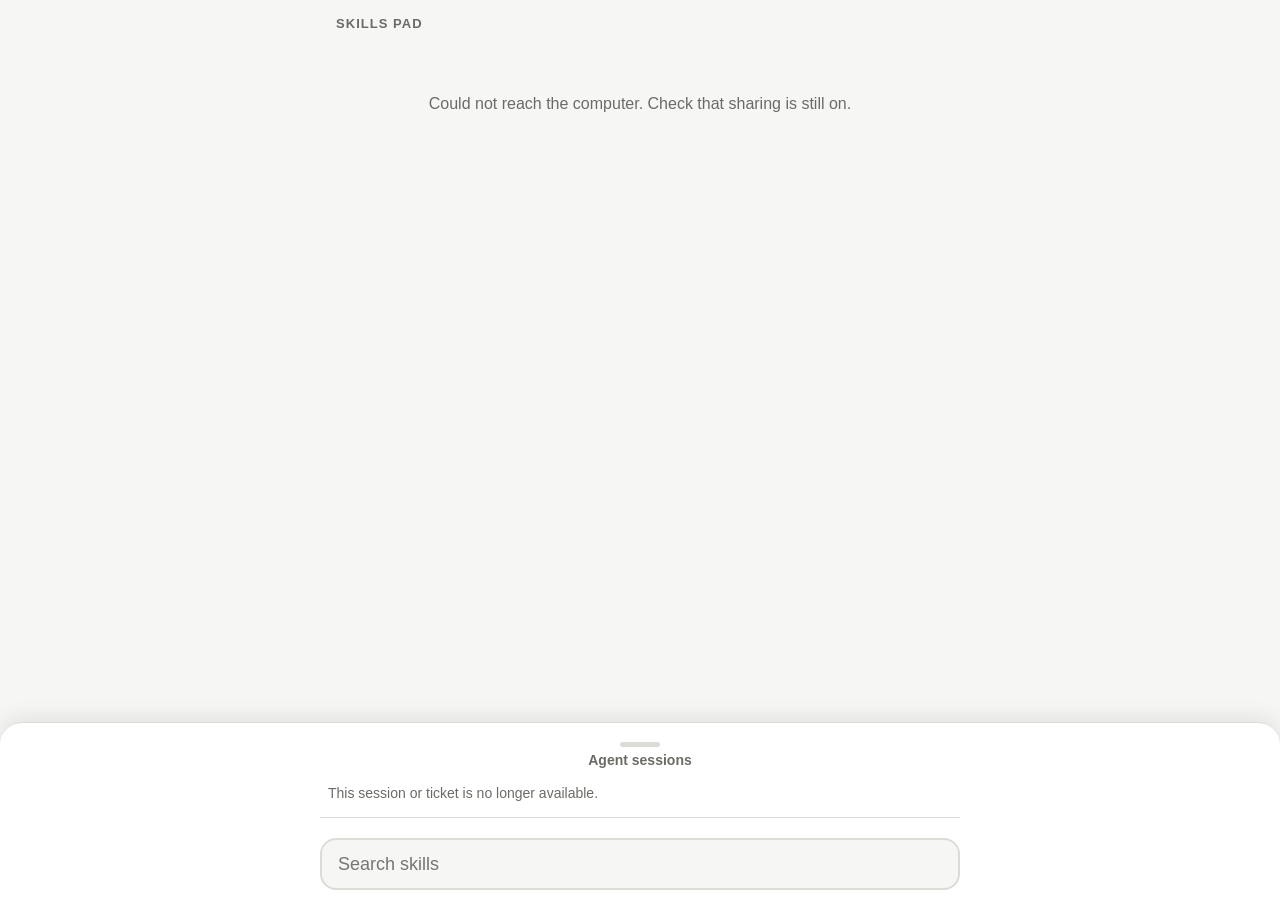
==== crates/core/src/phone.html @ 6be2d6e9 "Add agent sessions and pending tickets to the phone page Co-Authored-By: Codex <noreply@openai.com>" ====
<!doctype html>
<html lang="en">
<head>
<meta charset="utf-8">
<meta name="viewport" content="width=device-width, initial-scale=1, viewport-fit=cover">
<meta name="color-scheme" content="light dark">
<title>Skills Pad</title>
<style>
  :root {
    --bg: #f6f6f4; --surface: #ffffff; --surface-2: #ececea; --text: #1b1b1a; --muted: #6b6b66;
    --line: #dcdcd7; --accent: #3b5bdb; --accent-text: #ffffff; --error: #c92a2a;
    --working: #2f9e44; --needs: #e8590c; --idle: #868e96; --stuck: #c92a2a; --ended: #adb5bd;
    --triage-tag: #785000; --ready-tag: #176334; --progress-tag: #3251b5; --blocked-tag: #a82929;
    font-family: -apple-system, BlinkMacSystemFont, "Segoe UI", Roboto, sans-serif;
  }
  @media (prefers-color-scheme: dark) {
    :root {
      --bg: #121212; --surface: #1d1d1c; --surface-2: #2a2a28; --text: #ececea; --muted: #9a9a94;
      --line: #33332f; --accent: #748ffc; --accent-text: #0d0d0d; --error: #ff6b6b;
      --triage-tag: #ffd582; --ready-tag: #8ce9a8; --progress-tag: #a5b8ff; --blocked-tag: #ff9a9a;
    }
  }
  * { box-sizing: border-box; }
  html, body { margin: 0; background: var(--bg); color: var(--text); -webkit-tap-highlight-color: transparent;
    overflow-x: hidden; -webkit-text-size-adjust: 100%; }
  button { font: inherit; color: inherit; background: none; border: 0; padding: 0; cursor: pointer; }
  button:disabled { cursor: default; }
  :focus-visible { outline: 2px solid var(--accent); outline-offset: 2px; }

  /* One-handed layout: the list scrolls above; tabs and search sit at the bottom, in thumb reach. */
  main { max-width: 640px; margin: 0 auto; padding: max(16px, env(safe-area-inset-top)) 16px 0;
    padding-bottom: calc(var(--dock-height, 240px) + 16px); }
  h1 { font-size: 13px; letter-spacing: .08em; text-transform: uppercase; color: var(--muted); margin: 0 0 4px; }
  .row { display: block; width: 100%; min-height: 56px; text-align: left; padding: 12px 4px;
    border-bottom: 1px solid var(--line); }
  .row:active { background: var(--surface-2); }
  .row code { display: block; font: 600 17px ui-monospace, SFMono-Regular, Menlo, monospace; color: var(--accent);
    overflow: hidden; text-overflow: ellipsis; white-space: nowrap; }
  .row small { display: -webkit-box; -webkit-line-clamp: 2; -webkit-box-orient: vertical; overflow: hidden;
    margin-top: 3px; color: var(--muted); font-size: 14px; line-height: 1.35; overflow-wrap: anywhere; }
  .empty { text-align: center; padding: 48px 12px; color: var(--muted); }

  .dock { position: fixed; left: 0; right: 0; bottom: 0; z-index: 20; background: var(--surface);
    border-top: 1px solid var(--line); box-shadow: 0 -6px 20px rgba(0,0,0,.08);
    padding: 10px 12px calc(10px + env(safe-area-inset-bottom)); }
  .dock > * { max-width: 640px; margin-left: auto; margin-right: auto; }
  .tabs { display: flex; gap: 8px; overflow-x: auto; scrollbar-width: none; padding-bottom: 10px; }
  .tabs::-webkit-scrollbar { display: none; }
  .tabs button { flex: none; min-height: 44px; padding: 0 16px; border-radius: 999px; border: 1px solid var(--line);
    font-size: 15px; font-weight: 500; }
  .tabs button[aria-selected="true"] { background: var(--text); color: var(--bg); border-color: var(--text); }
  .tabs .n { opacity: .6; margin-left: 6px; font-variant-numeric: tabular-nums; }
  .search { display: block; width: 100%; min-height: 52px; padding: 0 16px; border-radius: 16px; border: 2px solid var(--line);
    background: var(--bg); outline: none; font: inherit; font-size: 18px; color: inherit; }
  .search:focus { border-color: var(--accent); }

  .dock { border-radius: 22px 22px 0 0; }
  .agent-sheet { border-bottom: 1px solid var(--line); margin-bottom: 10px; }
  .sheet-toggle { display: flex; width: 100%; min-height: 44px; flex-direction: column; align-items: center;
    justify-content: center; gap: 5px; color: var(--muted); font-size: 14px; font-weight: 600; touch-action: none; }
  .grip { width: 40px; height: 5px; border-radius: 3px; background: var(--line); }
  .sheet-scrim { position: fixed; inset: 0; z-index: 19; background: #0006; }
  .sessions { display: flex; gap: 8px; overflow-x: auto; scrollbar-width: none; padding: 4px 4px 10px; }
  .sessions.open { display: grid; overflow: auto; max-height: min(42vh, 22rem); }
  .session-tag { flex: none; display: flex; align-items: center; gap: 8px; min-height: 52px; max-width: 100%;
    padding: 6px 12px; border: 1px solid var(--line); border-radius: 999px; text-align: left; }
  .session-tag:active { background: var(--surface-2); }
  .session-tag[data-status="needs_input"] { border-color: var(--needs); }
  .session-tag[data-status="stuck"] { border-color: var(--stuck); }
  .status-dot { width: 9px; height: 9px; flex: none; border-radius: 50%; background: var(--idle); }
  [data-status="working"] .status-dot { background: var(--working); }
  [data-status="needs_input"] .status-dot { background: var(--needs); }
  [data-status="stuck"] .status-dot { background: var(--stuck); }
  [data-status="ended"] .status-dot { background: var(--ended); }
  .session-label { min-width: 0; }
  .session-name { display: block; overflow: hidden; text-overflow: ellipsis; white-space: nowrap; font-size: 14px; }
  .session-meta { display: flex; align-items: center; flex-wrap: wrap; gap: 3px 7px; margin-top: 3px;
    color: var(--muted); font-size: 12px; font-variant-numeric: tabular-nums; }
  .harness { background: var(--surface-2); border-radius: 6px; padding: 2px 5px; }
  .sheet-message { margin: 0; color: var(--muted); padding: 3px 4px; font-size: 14px; line-height: 1.4; }

  #detail { overflow-wrap: anywhere; }
  #detail-title { font-size: 25px; line-height: 1.18; margin: 8px 0 16px; }
  .detail-label { color: var(--muted); font-size: 13px; font-weight: 600; margin: 4px 0; }
  .project-path { color: var(--muted); font: 14px/1.5 ui-monospace, SFMono-Regular, Menlo, monospace; }
  .detail-actions { display: flex; flex-wrap: wrap; justify-content: space-between; gap: 8px; }
  .action { min-height: 44px; padding: 8px 14px; border: 1px solid var(--line); border-radius: 12px;
    font-size: 15px; font-weight: 600; background: var(--surface); }
  .primary { background: var(--accent); color: var(--accent-text); border-color: transparent; }
  .action:disabled, .action[aria-disabled="true"] { background: var(--surface-2); color: var(--muted); border-color: transparent; }
  .ticket { display: grid; grid-template-columns: minmax(0, 1fr) auto; align-items: start; gap: 4px 8px;
    border-bottom: 1px solid var(--line); padding: 12px 0; }
  .ticket-link { min-width: 0; min-height: 44px; text-align: left; }
  .ticket-number { color: var(--muted); font-size: 13px; font-weight: 600; }
  .ticket-title { display: block; margin-top: 2px; font-weight: 600; }
  .ticket-meta { display: flex; align-items: center; gap: 8px; min-width: 0; margin: 3px 0; font-size: 13px; }
  .ticket-status { color: var(--muted); background: var(--surface-2); border-radius: 6px; padding: 3px 7px;
    white-space: nowrap; overflow: hidden; text-overflow: ellipsis; }
  .ticket-status[data-status="triage"] { color: var(--triage-tag); }
  .ticket-status[data-status="ready-for-agent"] { color: var(--ready-tag); }
  .ticket-status[data-status="in-progress"] { color: var(--progress-tag); }
  .ticket-status[data-status="blocked"] { color: var(--blocked-tag); }
  .ticket-progress { flex: none; color: var(--muted); font-variant-numeric: tabular-nums; }
  .blocked { grid-column: 1 / -1; color: var(--blocked-tag); font-size: 13px; margin: 3px 0; }
  .markdown { margin-top: 20px; border-top: 1px solid var(--line); line-height: 1.5; }
  .markdown code { background: var(--surface-2); border-radius: 4px; }
  .markdown pre { white-space: pre-wrap; }
  .markdown ul, .markdown ol { padding-inline-start: 24px; }
  .markdown input { margin: 0 6px 0 0; vertical-align: middle; }
  .notice { width: min(400px, calc(100% - 32px)); padding: 20px; border: 1px solid var(--line);
    border-radius: 18px; background: var(--surface); color: var(--text); }
  .notice::backdrop { background: #0007; }
  .notice h2 { font-size: 20px; margin: 0; }
  .notice p { line-height: 1.5; margin: 12px 0 20px; }

  #toast { position: fixed; left: 50%; top: max(16px, env(safe-area-inset-top)); transform: translate(-50%, -200%);
    transition: transform .2s; z-index: 50; max-width: calc(100% - 32px); overflow: hidden; text-overflow: ellipsis;
    background: var(--text); color: var(--bg); padding: 10px 16px; border-radius: 16px; font-size: 14px;
    width: max-content; overflow-wrap: anywhere; }
  #toast.show { transform: translate(-50%, 0); }
  #toast.error { background: var(--error); color: #fff; }
  #keepawake { position: fixed; width: 1px; height: 1px; opacity: 0; pointer-events: none; left: -10px; top: -10px; }
</style>
</head>
<body>
<main>
  <div id="palette">
    <h1>Skills Pad</h1>
    <div id="list" role="list"></div>
  </div>
  <section id="detail" hidden aria-labelledby="detail-title">
    <p id="detail-label" class="detail-label"></p>
    <h2 id="detail-title" tabindex="-1"></h2>
    <div id="detail-body"></div>
  </section>
</main>
<div id="sheet-scrim" class="sheet-scrim" hidden aria-hidden="true"></div>
<div class="dock">
  <div id="palette-dock">
    <section class="agent-sheet" aria-label="Agent sessions">
      <button id="sheet-toggle" class="sheet-toggle" type="button" aria-expanded="false" aria-controls="sessions">
        <span class="grip" aria-hidden="true"></span><span>Agent sessions</span>
      </button>
      <div id="sessions" class="sessions"></div>
    </section>
    <nav id="tabs" class="tabs" role="tablist" aria-label="Harnesses"></nav>
    <input id="q" class="search" type="search" placeholder="Search skills" autocomplete="off" enterkeyhint="search" aria-label="Search skills">
  </div>
  <div id="detail-dock" hidden>
    <nav class="detail-actions" aria-label="Detail actions">
      <button id="back" class="action" type="button">‹ Back</button>
      <div id="detail-action"></div>
    </nav>
  </div>
</div>
<dialog id="implement-note" class="notice" aria-labelledby="implement-title" aria-describedby="implement-description">
  <form method="dialog">
    <h2 id="implement-title">Focus the session’s terminal</h2>
    <p id="implement-description">The text is pasted into whichever app has focus on the computer — focus that session's terminal first.</p>
    <div class="detail-actions">
      <button class="action" value="cancel" autofocus>Cancel</button>
      <button class="action primary" value="implement">Implement</button>
    </div>
  </form>
</dialog>
<div id="toast" role="status" aria-live="polite"></div>
<script>
(() => {
  const HEARTBEAT_MS = 30 * 1000;
  // A 2-second, 16x16 black, silent H.264 clip. Inline because iOS only plays videos from
  // servers that support range requests, and data URIs need none.
  const KEEPAWAKE_MP4 = '[data-uri]';
  let harnesses = [], skills = [], active = null, toastTimer = null, view = null, viewKey = null;
  const $ = id => document.getElementById(id);
  const el = (tag, props = {}, ...children) => {
    const node = Object.assign(document.createElement(tag), props);
    node.append(...children);
    return node;
  };
  // Android vibrates; iOS Safari has no vibration API, so this does nothing there.
  const buzz = ms => { try { navigator.vibrate && navigator.vibrate(ms); } catch (e) {} };

  function toast(text, isError) {
    const t = $('toast');
    t.textContent = text;
    t.classList.toggle('error', !!isError);
    t.classList.add('show');
    clearTimeout(toastTimer);
    toastTimer = setTimeout(() => t.classList.remove('show'), isError ? 4500 : 1400);
  }

  async function load() {
    try {
      const [h, s] = await Promise.all([fetch('/harnesses'), fetch('/skills')]);
      if (!h.ok || !s.ok) throw new Error(h.status === 401 || s.status === 401 ? 'expired' : 'failed');
      harnesses = await h.json();
      skills = await s.json();
    } catch (e) {
      $('tabs').replaceChildren();
      $('list').replaceChildren(el('p', { className: 'empty', textContent: e.message === 'expired'
        ? 'Sharing has stopped. Scan the QR code in the Pad again.'
        : 'Could not reach the computer. Check that sharing is still on.' }));
      return;
    }
    if (!harnesses.some(x => x.id === active)) active = harnesses[0] ? harnesses[0].id : null;
    render();
  }

  function render() {
    $('tabs').replaceChildren(...harnesses.map(h => el('button', {
      role: 'tab', ariaSelected: String(h.id === active),
      onclick: () => { active = h.id; buzz(5); render(); window.scrollTo(0, 0); },
    }, h.name, el('span', { className: 'n', textContent: h.skill_count }))));

    if (!harnesses.length) {
      $('list').replaceChildren(el('p', { className: 'empty', textContent: view && view.length === 0
        ? 'Nothing is assigned to this phone yet. Choose what it shows in the Pad on the computer.'
        : 'No skills for this phone. Check the Pad on the computer.' }));
      return;
    }
    const q = $('q').value.trim().toLowerCase();
    const shown = skills.filter(s => s.harness === active &&
      (!q || s.name.toLowerCase().includes(q) || s.description.toLowerCase().includes(q)));
    if (!shown.length) {
      $('list').replaceChildren(el('p', { className: 'empty', textContent: 'No skills match “' + $('q').value + '”.' }));
      return;
    }
    $('list').replaceChildren(...shown.map(s => el('button', {
      className: 'row', role: 'listitem', onclick: () => paste(s),
      ariaLabel: s.name + (s.description ? ', ' + s.description : ''),
    }, el('code', { textContent: s.invocation.trim() }),
       el('small', { textContent: s.description || s.name }))));
  }

  async function paste(skill) {
    buzz(12);
    try {
      const r = await fetch('/paste', {
        method: 'POST', headers: { 'Content-Type': 'application/json' },
        body: JSON.stringify({ id: skill.id }),
      });
      if (r.ok) toast('Pasted ' + skill.invocation.trim());
      else if (r.status === 404) { buzz([30, 40, 30]); toast('That skill is gone', true); load(); }
      else if (r.status === 401) { buzz([30, 40, 30]); toast('Sharing has stopped', true); }
      else { buzz([30, 40, 30]); toast('Paste failed', true); }
    } catch (e) {
      buzz([30, 40, 30]);
      toast('Could not reach the computer', true);
    }
  }

  const SESSION_POLL_MS = 3000;
  const sessionLabels = { working: 'Working', needs_input: 'Needs input', idle: 'Idle', ended: 'Ended', stuck: 'Stuck' };
  const sessionCards = new Map();
  const palette = { page: 'palette' };
  let route = palette, sessions = null, pollingSessions = false, sessionError = '';
  let implementConfirmed = false, sendingTicket = false;

  function projectName(path) {
    return path.split(/[\\/]/).filter(Boolean).pop() || path;
  }

  function elapsed(seconds) {
    if (seconds < 60) return `${seconds}s`;
    if (seconds < 3600) return `${Math.floor(seconds / 60)}m ${seconds % 60}s`;
    return `${Math.floor(seconds / 3600)}h ${Math.floor(seconds / 60) % 60}m`;
  }

  function sessionMeta(session) {
    const harness = session.harness === 'claude' ? 'Claude Code' : session.harness === 'codex' ? 'Codex' : session.harness;
    const meta = el('span', { className: 'session-meta' },
      el('span', { className: 'harness', textContent: harness }),
      el('span', { textContent: sessionLabels[session.status] || session.status }),
      el('span', { textContent: elapsed(session.elapsed_seconds) }),
      el('span', { textContent: `${session.tool_count} ${session.tool_count === 1 ? 'tool' : 'tools'}` }));
    meta.dataset.status = session.status;
    return meta;
  }

  async function responseError(response, message) {
    const body = await response.json().catch(() => null);
    if (typeof body?.error === 'string' && body.error) return body.error;
    if (response.status === 401) return 'Sharing has stopped. Scan the QR code in the Pad again.';
    if (response.status === 403) return 'This session is outside this phone’s View.';
    if (response.status === 404) return 'This session or ticket is no longer available.';
    if (response.status === 409) return 'This ticket is blocked.';
    return message;
  }

  async function pollSessions() {
    if (document.hidden || pollingSessions) return;
    pollingSessions = true;
    try {
      const response = await fetch('/sessions', { cache: 'no-store' });
      if (!response.ok) throw new Error(await responseError(response, 'Could not load agent sessions.'));
      sessions = await response.json();
      sessionError = '';
    } catch (error) {
      sessionError = error.message;
    } finally {
      pollingSessions = false;
    }
    renderSessions();
    if (route.page === 'session') renderSession(route.sid);
  }

  function renderSessions() {
    const items = $('sessions');
    if (sessionError || !sessions?.length) {
      if (items.contains(document.activeElement)) $('sheet-toggle').focus();
      sessionCards.clear();
      items.replaceChildren(el('p', { className: 'sheet-message', textContent: sessionError || (sessions
        ? 'No agent sessions. Install hooks in the Pad to see Claude Code and Codex sessions.'
        : 'Loading agent sessions…') }));
      return;
    }
    const ids = new Set(sessions.map(session => session.session_id));
    for (const [sid, card] of sessionCards) {
      if (ids.has(sid)) continue;
      if (document.activeElement === card) $('sheet-toggle').focus();
      card.remove();
      sessionCards.delete(sid);
    }
    items.querySelector('.sheet-message')?.remove();
    let position = items.firstElementChild;
    for (const session of sessions) {
      const sid = session.session_id;
      let card = sessionCards.get(sid);
      if (!card) {
        card = el('button', { className: 'session-tag', type: 'button', onclick: () => openPage('session', sid) },
          dot(), el('span', { className: 'session-label' }));
        sessionCards.set(sid, card);
      }
      const snapshot = JSON.stringify(session);
      if (card.dataset.snapshot !== snapshot) {
        card.dataset.snapshot = snapshot;
        card.dataset.status = session.status;
        card.lastElementChild.replaceChildren(el('strong', { className: 'session-name', textContent: projectName(session.project_folder) }),
          sessionMeta(session));
      }
      if (card !== position) {
        const focused = document.activeElement === card;
        items.insertBefore(card, position);
        if (focused) card.focus({ preventScroll: true });
      }
      position = card.nextElementSibling;
    }
  }

  function dot() {
    return el('span', { className: 'status-dot', ariaHidden: 'true' });
  }

  function renderSession(sid) {
    const session = sessions?.find(item => item.session_id === sid);
    const body = $('detail-body');
    const actions = $('detail-action');
    if (sessionError || !session) {
      $('detail-title').textContent = 'Agent session';
      if (actions.contains(document.activeElement)) $('detail-title').focus();
      showDetailMessage(sessionError || (sessions ? 'This session is no longer available.' : 'Loading agent session…'));
      return;
    }
    $('detail-title').textContent = projectName(session.project_folder);
    const meta = sessionMeta(session);
    meta.prepend(dot());
    body.replaceChildren(meta, el('p', { className: 'project-path', textContent: session.project_folder }));
    if (!actions.firstElementChild) actions.append(el('button', {
      type: 'button', className: 'action primary', textContent: 'Pending tickets',
      onclick: () => openPage('tickets', sid),
    }));
  }

  function ticketsPath(sid, tid) {
    const list = `/sessions/${encodeURIComponent(sid)}/tickets`;
    return tid === undefined ? list : `${list}/${encodeURIComponent(tid)}`;
  }

  function ticketMeta(ticket) {
    const meta = el('span', { className: 'ticket-meta' });
    if (ticket.status) {
      const status = el('span', { className: 'ticket-status', textContent: ticket.status, title: ticket.status });
      status.dataset.status = ticket.status.trim().toLowerCase().match(/^[\w-]+/)?.[0] || '';
      meta.append(status);
    }
    meta.append(el('span', { className: 'ticket-progress', textContent: `${ticket.done}/${ticket.total}`,
      ariaLabel: `${ticket.done} of ${ticket.total} checklist items complete` }));
    return meta;
  }

  function blockedReason(ticket) {
    const numbers = ticket.blocked_by?.ticket_numbers?.map(number => `#${number}`).join(', ');
    const blockers = ticket.blocked_by?.raw || numbers;
    return el('p', { id: `blocked-${ticket.number}`, className: 'blocked',
      textContent: blockers ? `Blocked by ${blockers}` : 'Blocked by a pending ticket' });
  }

  function implementButton(sid, ticket) {
    const button = el('button', { type: 'button', className: 'action primary', textContent: 'Implement',
      disabled: ticket.blocked, onclick: () => implement(sid, ticket) });
    button.dataset.implement = '';
    if (ticket.blocked) button.setAttribute('aria-describedby', `blocked-${ticket.number}`);
    else if (sendingTicket) button.setAttribute('aria-disabled', 'true');
    return button;
  }

  function renderTickets(sid, tickets, previous) {
    const body = $('detail-body');
    if (!tickets.length) {
      showDetailMessage('No pending tickets in this project.');
      return;
    }
    let returnFocus;
    const list = el('div', { role: 'list' });
    for (const ticket of tickets) {
      const link = el('button', { type: 'button', className: 'ticket-link', onclick: () => openPage('ticket', sid, ticket.id) },
        el('span', { className: 'ticket-number', textContent: `#${ticket.number}` }),
        el('strong', { className: 'ticket-title', textContent: ticket.title }), ticketMeta(ticket));
      if (ticket.id === previous.tid) returnFocus = link;
      const row = el('div', { className: 'ticket', role: 'listitem' }, link, implementButton(sid, ticket));
      if (ticket.blocked) row.append(blockedReason(ticket));
      list.append(row);
    }
    body.replaceChildren(list);
    if (returnFocus && document.activeElement === $('detail-title')) returnFocus.focus();
  }

  function renderTicket(sid, ticket) {
    $('detail-title').textContent = ticket.title;
    $('detail-label').textContent = `Ticket #${ticket.number}`;
    const body = $('detail-body');
    body.replaceChildren(ticketMeta(ticket));
    if (ticket.blocked) body.append(blockedReason(ticket));
    if (!/^(done|closed$|wontfix$)/i.test(ticket.status?.trim() || '')) {
      $('detail-action').replaceChildren(implementButton(sid, ticket));
    }
    body.append(renderMarkdown(ticket.markdown));
  }

  function showDetailMessage(message) {
    $('detail-action').replaceChildren();
    $('detail-body').replaceChildren(el('p', { role: 'status', className: 'empty', textContent: message }));
  }

  async function loadTickets(current, previous) {
    try {
      const response = await fetch(ticketsPath(current.sid, current.tid), { cache: 'no-store' });
      if (!response.ok) throw new Error(await responseError(response, 'Could not load tickets.'));
      const data = await response.json();
      if (route !== current) return;
      if (current.page === 'tickets') renderTickets(current.sid, data, previous);
      else renderTicket(current.sid, data);
    } catch (error) {
      if (route === current) showDetailMessage(error.message);
    }
  }

  function setImplementBusy(busy) {
    sendingTicket = busy;
    for (const button of document.querySelectorAll('[data-implement]:enabled')) {
      if (busy) button.setAttribute('aria-disabled', 'true');
      else button.removeAttribute('aria-disabled');
    }
  }

  async function implement(sid, ticket) {
    if (ticket.blocked || sendingTicket) return;
    setImplementBusy(true);
    try {
      if (!implementConfirmed) {
        const note = $('implement-note');
        note.returnValue = '';
        note.showModal();
        await new Promise(resolve => note.addEventListener('close', resolve, { once: true }));
        if (note.returnValue !== 'implement') return;
        implementConfirmed = true;
      }
      buzz(12);
      const response = await fetch(`${ticketsPath(sid, ticket.id)}/implement`, { method: 'POST' });
      if (!response.ok) throw new Error(await responseError(response, 'Could not send the ticket.'));
      toast('Sent to agent');
    } catch (error) {
      buzz([30, 40, 30]);
      toast(error.message, true);
    } finally {
      setImplementBusy(false);
    }
  }

  function openPage(page, sid, tid) {
    const next = { page, sid, tid };
    history.pushState({ phone: next }, '');
    showPage(next);
  }

  function showPage(next) {
    const previous = route;
    route = next;
    const expanded = next.page === 'agents';
    const detail = next.page !== 'palette' && !expanded;
    $('palette').hidden = $('palette-dock').hidden = detail;
    $('palette').inert = expanded;
    $('sheet-scrim').hidden = !expanded;
    $('detail').hidden = $('detail-dock').hidden = !detail;
    $('sheet-toggle').ariaExpanded = String(expanded);
    $('sessions').classList.toggle('open', expanded);
    if (!detail) {
      (sessionCards.get(previous.sid) || $('sheet-toggle')).focus();
      return;
    }
    $('detail-label').textContent = next.page === 'session' ? 'Agent session' : 'Project tickets';
    $('detail-title').textContent = { session: 'Agent session', tickets: 'Pending tickets', ticket: 'Ticket' }[next.page];
    showDetailMessage('Loading…');
    if (next.page === 'session') renderSession(next.sid);
    else loadTickets(next, previous);
    window.scrollTo(0, 0);
    const pending = $('detail-action').firstElementChild;
    if (previous.page === 'tickets' && pending) pending.focus();
    else $('detail-title').focus();
  }

  function renderInline(parent, text) {
    const tokens = /`([^`]+)`|\[([^\]]+)\]\(((?:[^()\n]|\([^()\n]*\))*)\)|\*\*(.+?)\*\*|__(.+?)__/g;
    let end = 0;
    for (const match of text.matchAll(tokens)) {
      const [token, code, label, destination, bold, strong] = match;
      parent.append(text.slice(end, match.index));
      if (code !== undefined) parent.append(el('code', { textContent: code }));
      else if (label !== undefined) parent.append(`${label} (${destination})`);
      else parent.append(el('strong', { textContent: bold ?? strong }));
      end = match.index + token.length;
    }
    parent.append(text.slice(end));
  }

  // Markdown is untrusted. Only fixed element names and text nodes reach the DOM.
  function renderMarkdown(markdown) {
    const article = el('article', { className: 'markdown', ariaLabel: 'Ticket Markdown' });
    const lists = [];
    let paragraph = null, fence = null;
    for (const line of markdown.split(/\r?\n/)) {
      const fenceMarker = line.match(/^\s*(`{3,}|~{3,})(.*)$/);
      if (fence) {
        if (fenceMarker && fenceMarker[1].startsWith(fence.marker) && !fenceMarker[2].trim()) fence = null;
        else fence.code.append(line + '\n');
        continue;
      }
      if (!line.trim()) {
        paragraph = null;
        continue;
      }
      const bullet = line.match(/^([ \t]*)([-+*]|\d+[.)])\s+(.*)$/);
      if (bullet) {
        const [, whitespace, marker, content] = bullet;
        const indent = whitespace.replace(/\t/g, '    ').length;
        const tag = /^\d/.test(marker) ? 'ol' : 'ul';
        while (lists.length && lists.at(-1).indent > indent) lists.pop();
        if (lists.at(-1)?.indent === indent && lists.at(-1).tag !== tag) lists.pop();
        if (!lists.length || lists.at(-1).indent < indent) {
          const list = tag === 'ol' ? el('ol', { start: parseInt(marker, 10) }) : el('ul');
          (lists.at(-1)?.list.lastElementChild || article).append(list);
          lists.push({ indent, tag, list });
        }
        const item = el('li');
        const task = content.match(/^\[([ xX])\]\s+(.*)$/);
        if (task) {
          const label = el('label', {}, el('input', { type: 'checkbox', disabled: true, checked: task[1] !== ' ' }));
          renderInline(label, task[2]);
          item.append(label);
        } else renderInline(item, content);
        lists.at(-1).list.append(item);
        paragraph = null;
        continue;
      }
      lists.length = 0;
      const heading = line.match(/^ {0,3}(#{1,6})[ \t]+(.+)$/);
      if (fenceMarker) {
        fence = { marker: fenceMarker[1], code: el('code') };
        article.append(el('pre', {}, fence.code));
        paragraph = null;
      } else if (heading) {
        const node = el(`h${Math.min(6, heading[1].length + 2)}`);
        renderInline(node, heading[2].replace(/[ \t]+#+[ \t]*$/, '').trim());
        article.append(node);
        paragraph = null;
      } else {
        if (!paragraph) {
          paragraph = el('p');
          article.append(paragraph);
        } else paragraph.append(' ');
        renderInline(paragraph, line.trim());
      }
    }
    return article;
  }

  // Keep the screen awake while the page is visible. The Screen Wake Lock API needs a secure
  // context, which plain LAN HTTP is not, so the usual path is a muted, looping, hidden video.
  let wakeLock = null, video = null;
  async function keepAwake() {
    if (document.hidden) return;
    if ('wakeLock' in navigator && window.isSecureContext) {
      if (wakeLock) return;
      try {
        wakeLock = await navigator.wakeLock.request('screen');
        wakeLock.addEventListener('release', () => { wakeLock = null; });
        return;
      } catch (e) { /* fall back to the video */ }
    }
    if (!video) {
      video = el('video', { id: 'keepawake', muted: true, loop: true, playsInline: true, src: KEEPAWAKE_MP4 });
      video.setAttribute('muted', '');
      video.setAttribute('playsinline', '');
      video.setAttribute('aria-hidden', 'true');
      document.body.append(video);
    }
    if (video.paused) video.play().catch(() => { /* needs a tap first on some phones */ });
  }
  function releaseAwake() {
    if (wakeLock) { wakeLock.release().catch(() => {}); wakeLock = null; }
    if (video) video.pause();
  }

  // The Pad can change this phone's View at any time; reload the list when it does.
  const VIEW_POLL_MS = 3000;
  async function checkView() {
    if (document.hidden) return;
    try {
      const r = await fetch('/view');
      if (!r.ok) return;
      const text = await r.text();
      if (viewKey !== null && text !== viewKey) load();
      viewKey = text;
      view = JSON.parse(text);
    } catch (e) { /* offline; the next load() reports it */ }
  }
  setInterval(checkView, VIEW_POLL_MS);
  setInterval(pollSessions, SESSION_POLL_MS);

  const heartbeat = () => { if (!document.hidden) fetch('/heartbeat', { method: 'POST' }).catch(() => {}); };
  setInterval(heartbeat, HEARTBEAT_MS);
  document.addEventListener('visibilitychange', () => {
    if (document.hidden) { releaseAwake(); return; }
    heartbeat(); keepAwake(); load(); pollSessions();
  });
  window.addEventListener('pagehide', releaseAwake);
  // Playback may need a user gesture (iOS): retry on every tap until it is running.
  document.addEventListener('pointerdown', keepAwake, { passive: true });
  $('q').addEventListener('input', render);

  const toggleSheet = () => route.page === 'agents' ? history.back() : openPage('agents');
  let swipeStart = null, sheetSwiped = false;
  $('sheet-toggle').addEventListener('pointerdown', event => {
    swipeStart = event.clientY;
    sheetSwiped = false;
    event.currentTarget.setPointerCapture(event.pointerId);
  });
  $('sheet-toggle').addEventListener('pointerup', event => {
    const distance = event.clientY - swipeStart;
    sheetSwiped = swipeStart !== null && Math.abs(distance) > 32;
    swipeStart = null;
    if (sheetSwiped && (distance < 0) !== (route.page === 'agents')) toggleSheet();
  });
  $('sheet-toggle').addEventListener('pointercancel', () => { swipeStart = null; });
  $('sheet-toggle').addEventListener('click', event => { if (!sheetSwiped || !event.detail) toggleSheet(); });
  $('sheet-scrim').addEventListener('click', toggleSheet);
  $('back').addEventListener('click', () => history.back());
  window.addEventListener('popstate', event => {
    const note = $('implement-note');
    if (note.open) note.close();
    showPage(event.state?.phone || palette);
  });
  new ResizeObserver(() => {
    const height = document.querySelector('.dock').offsetHeight;
    document.documentElement.style.setProperty('--dock-height', height + 'px');
  }).observe(document.querySelector('.dock'));

  // Drop the token from the address bar; the cookie carries it from now on.
  if (location.search.includes('token=')) history.replaceState({ phone: palette }, '', '/');
  if (history.state?.phone?.page !== undefined && history.state.phone.page !== 'palette') showPage(history.state.phone);
  renderSessions();
  pollSessions();
  keepAwake();
  checkView().then(load);
})();
</script>
</body>
</html>
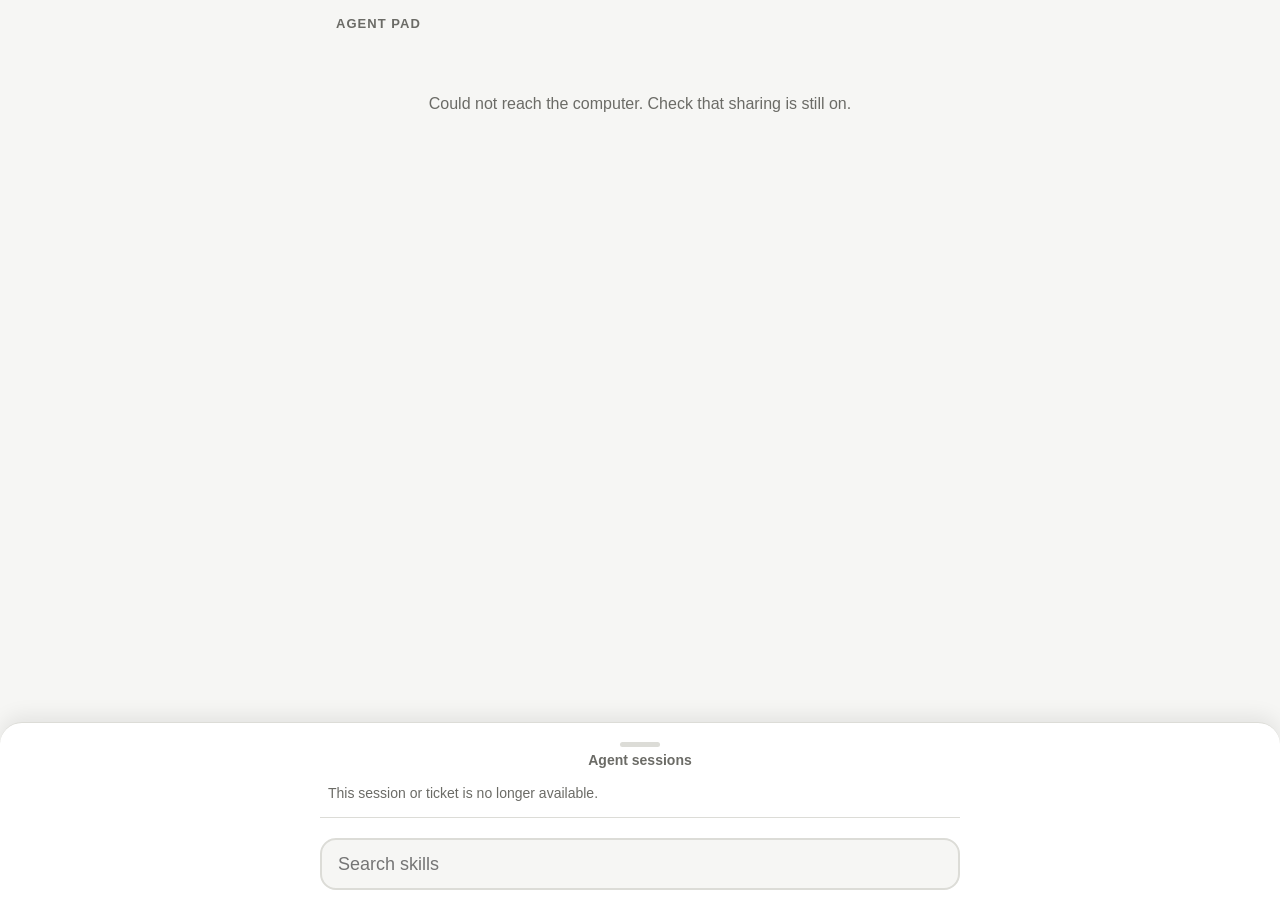
==== commit 2fa1535c: "Rename to Agent Pad; add HUD, Copy/Run and session-screen specs, ADRs and prototype - Rename Skills " ====
--- a/crates/core/src/phone.html
+++ b/crates/core/src/phone.html
@@ -4,7 +4,7 @@
 <meta charset="utf-8">
 <meta name="viewport" content="width=device-width, initial-scale=1, viewport-fit=cover">
 <meta name="color-scheme" content="light dark">
-<title>Skills Pad</title>
+<title>Agent Pad</title>
 <style>
   :root {
     --bg: #f6f6f4; --surface: #ffffff; --surface-2: #ececea; --text: #1b1b1a; --muted: #6b6b66;
@@ -34,6 +34,14 @@
   .row { display: block; width: 100%; min-height: 56px; text-align: left; padding: 12px 4px;
     border-bottom: 1px solid var(--line); }
   .row:active { background: var(--surface-2); }
+  .with-presets { border-bottom: 1px solid var(--line); padding-bottom: 10px; }
+  .with-presets .row { border-bottom: 0; padding-bottom: 6px; }
+  .presets { display: flex; flex-wrap: wrap; gap: 8px; padding: 0 4px; }
+  .presets button { min-height: 40px; padding: 0 14px; border-radius: 999px; border: 1px solid var(--accent);
+    color: var(--accent); font: 600 14px ui-monospace, SFMono-Regular, Menlo, monospace; max-width: 100%;
+    overflow: hidden; text-overflow: ellipsis; white-space: nowrap; }
+  .presets button:active { background: var(--surface-2); }
+  .row.snippet b { display: block; font-size: 16px; font-weight: 600; overflow: hidden; text-overflow: ellipsis; white-space: nowrap; }
   .row code { display: block; font: 600 17px ui-monospace, SFMono-Regular, Menlo, monospace; color: var(--accent);
     overflow: hidden; text-overflow: ellipsis; white-space: nowrap; }
   .row small { display: -webkit-box; -webkit-line-clamp: 2; -webkit-box-orient: vertical; overflow: hidden;
@@ -125,7 +133,7 @@
 <body>
 <main>
   <div id="palette">
-    <h1>Skills Pad</h1>
+    <h1>Agent Pad</h1>
     <div id="list" role="list"></div>
   </div>
   <section id="detail" hidden aria-labelledby="detail-title">
@@ -170,7 +178,7 @@
   // A 2-second, 16x16 black, silent H.264 clip. Inline because iOS only plays videos from
   // servers that support range requests, and data URIs need none.
   const KEEPAWAKE_MP4 = '[data-uri]';
-  let harnesses = [], skills = [], active = null, toastTimer = null, view = null, viewKey = null;
+  let harnesses = [], skills = [], snippets = [], active = null, toastTimer = null, view = null, viewKey = null;
   const $ = id => document.getElementById(id);
   const el = (tag, props = {}, ...children) => {
     const node = Object.assign(document.createElement(tag), props);
@@ -191,10 +199,11 @@
 
   async function load() {
     try {
-      const [h, s] = await Promise.all([fetch('/harnesses'), fetch('/skills')]);
+      const [h, s, n] = await Promise.all([fetch('/harnesses'), fetch('/skills'), fetch('/snippets')]);
       if (!h.ok || !s.ok) throw new Error(h.status === 401 || s.status === 401 ? 'expired' : 'failed');
       harnesses = await h.json();
       skills = await s.json();
+      snippets = n.ok ? await n.json() : [];
     } catch (e) {
       $('tabs').replaceChildren();
       $('list').replaceChildren(el('p', { className: 'empty', textContent: e.message === 'expired'
@@ -202,16 +211,25 @@
         : 'Could not reach the computer. Check that sharing is still on.' }));
       return;
     }
-    if (!harnesses.some(x => x.id === active)) active = harnesses[0] ? harnesses[0].id : null;
+    const tabIds = tabs().map(t => t.id);
+    if (!tabIds.includes(active)) active = tabIds[0] || null;
     render();
   }
 
+  const SNIPPETS_TAB = '__snippets';
+  // Harness tabs, plus a Snippets tab when this phone has snippets.
+  const tabs = () => harnesses.map(h => ({ id: h.id, name: h.name, count: h.skill_count }))
+    .concat(snippets.length ? [{ id: SNIPPETS_TAB, name: 'Snippets', count: snippets.length }] : []);
+
   function render() {
-    $('tabs').replaceChildren(...harnesses.map(h => el('button', {
-      role: 'tab', ariaSelected: String(h.id === active),
-      onclick: () => { active = h.id; buzz(5); render(); window.scrollTo(0, 0); },
-    }, h.name, el('span', { className: 'n', textContent: h.skill_count }))));
-
+    $('tabs').replaceChildren(...tabs().map(t => el('button', {
+      role: 'tab', ariaSelected: String(t.id === active),
+      onclick: () => { active = t.id; buzz(5); render(); window.scrollTo(0, 0); },
+    }, t.name, el('span', { className: 'n', textContent: t.count }))));
+
+    $('q').placeholder = active === SNIPPETS_TAB ? 'Search snippets' : 'Search skills';
+    $('q').setAttribute('aria-label', $('q').placeholder);
+    if (active === SNIPPETS_TAB) { renderSnippets(); return; }
     if (!harnesses.length) {
       $('list').replaceChildren(el('p', { className: 'empty', textContent: view && view.length === 0
         ? 'Nothing is assigned to this phone yet. Choose what it shows in the Pad on the computer.'
@@ -225,22 +243,65 @@
       $('list').replaceChildren(el('p', { className: 'empty', textContent: 'No skills match “' + $('q').value + '”.' }));
       return;
     }
-    $('list').replaceChildren(...shown.map(s => el('button', {
-      className: 'row', role: 'listitem', onclick: () => paste(s),
-      ariaLabel: s.name + (s.description ? ', ' + s.description : ''),
-    }, el('code', { textContent: s.invocation.trim() }),
-       el('small', { textContent: s.description || s.name }))));
-  }
-
-  async function paste(skill) {
+    $('list').replaceChildren(...shown.map(s => {
+      const row = el('button', {
+        className: 'row', onclick: () => paste(s),
+        ariaLabel: s.name + (s.description ? ', ' + s.description : ''),
+      }, el('code', { textContent: s.invocation.trim() }),
+         el('small', { textContent: s.description || s.name }));
+      if (!s.presets || !s.presets.length) {
+        row.setAttribute('role', 'listitem');
+        return row;
+      }
+      // Presets: one-tap buttons for the Invocation plus a saved suffix.
+      const presets = el('div', { className: 'presets' }, ...s.presets.map(p => el('button', {
+        type: 'button', textContent: p.text, ariaLabel: s.invocation.trim() + ' ' + p.text,
+        onclick: () => paste(s, p),
+      })));
+      return el('div', { className: 'with-presets', role: 'listitem' }, row, presets);
+    }));
+  }
+
+  function renderSnippets() {
+    const q = $('q').value.trim().toLowerCase();
+    const shown = snippets.filter(n => !q || n.title.toLowerCase().includes(q) || n.text.toLowerCase().includes(q));
+    if (!shown.length) {
+      $('list').replaceChildren(el('p', { className: 'empty', textContent: 'No snippets match “' + $('q').value + '”.' }));
+      return;
+    }
+    $('list').replaceChildren(...shown.map(n => el('button', {
+      className: 'row snippet', role: 'listitem', onclick: () => pasteSnippet(n),
+      ariaLabel: (n.title || 'Snippet') + ', ' + n.text,
+    }, el('b', { textContent: n.title || n.text.split('\n')[0] }),
+       el('small', { textContent: n.text }))));
+  }
+
+  async function pasteSnippet(snippet) {
+    buzz(12);
+    try {
+      const r = await fetch('/paste-snippet', {
+        method: 'POST', headers: { 'Content-Type': 'application/json' },
+        body: JSON.stringify({ id: snippet.id }),
+      });
+      if (r.ok) toast('Pasted ' + (snippet.title || 'snippet'));
+      else if (r.status === 404 || r.status === 403) { buzz([30, 40, 30]); toast('That snippet is gone', true); load(); }
+      else if (r.status === 401) { buzz([30, 40, 30]); toast('Sharing has stopped', true); }
+      else { buzz([30, 40, 30]); toast('Paste failed', true); }
+    } catch (e) {
+      buzz([30, 40, 30]);
+      toast('Could not reach the computer', true);
+    }
+  }
+
+  async function paste(skill, preset) {
     buzz(12);
     try {
       const r = await fetch('/paste', {
         method: 'POST', headers: { 'Content-Type': 'application/json' },
-        body: JSON.stringify({ id: skill.id }),
+        body: JSON.stringify(preset ? { id: skill.id, preset: preset.id } : { id: skill.id }),
       });
-      if (r.ok) toast('Pasted ' + skill.invocation.trim());
-      else if (r.status === 404) { buzz([30, 40, 30]); toast('That skill is gone', true); load(); }
+      if (r.ok) toast('Pasted ' + skill.invocation.trim() + (preset ? ' ' + preset.text : ''));
+      else if (r.status === 404) { buzz([30, 40, 30]); toast(preset ? 'That preset is gone' : 'That skill is gone', true); load(); }
       else if (r.status === 401) { buzz([30, 40, 30]); toast('Sharing has stopped', true); }
       else { buzz([30, 40, 30]); toast('Paste failed', true); }
     } catch (e) {
@@ -390,7 +451,8 @@
 
   function blockedReason(ticket) {
     const numbers = ticket.blocked_by?.ticket_numbers?.map(number => `#${number}`).join(', ');
-    const blockers = ticket.blocked_by?.raw || numbers;
+    // Resolved ticket numbers read better than the raw line (which may cite GitHub numbers).
+    const blockers = numbers || ticket.blocked_by?.raw;
     return el('p', { id: `blocked-${ticket.number}`, className: 'blocked',
       textContent: blockers ? `Blocked by ${blockers}` : 'Blocked by a pending ticket' });
   }
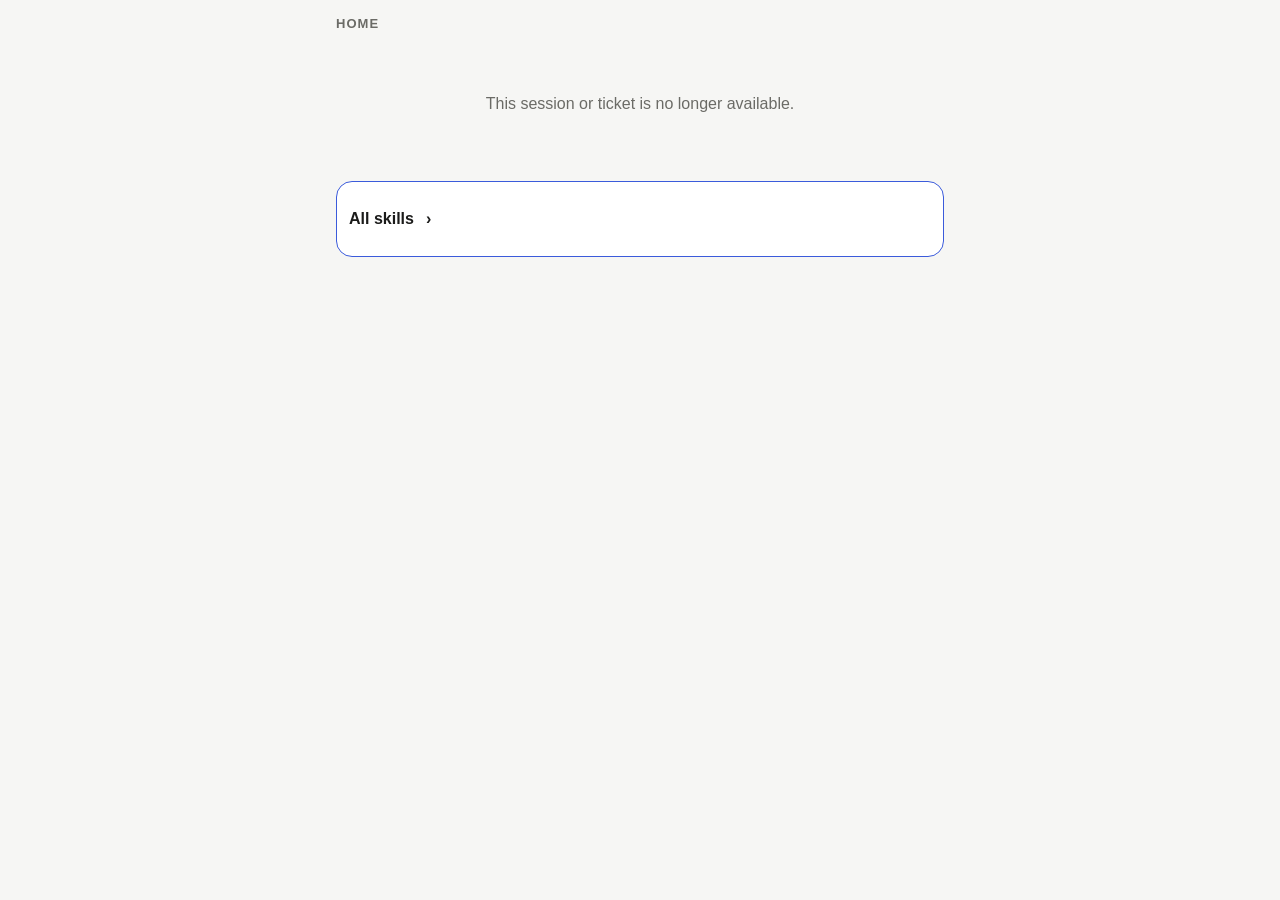
==== commit 51cb4984: "Ticket 23 (Codex), tests verified Co-Authored-By: Claude Sonnet 5.5 <noreply@anthropic.com>" ====
--- a/crates/core/src/phone.html
+++ b/crates/core/src/phone.html
@@ -9,7 +9,7 @@
   :root {
     --bg: #f6f6f4; --surface: #ffffff; --surface-2: #ececea; --text: #1b1b1a; --muted: #6b6b66;
     --line: #dcdcd7; --accent: #3b5bdb; --accent-text: #ffffff; --error: #c92a2a;
-    --working: #2f9e44; --needs: #e8590c; --idle: #868e96; --stuck: #c92a2a; --ended: #adb5bd;
+    --running: #2f9e44; --blocked: #e8590c; --done: #2f9e44; --stalled: #c92a2a; --ended: #adb5bd;
     --triage-tag: #785000; --ready-tag: #176334; --progress-tag: #3251b5; --blocked-tag: #a82929;
     font-family: -apple-system, BlinkMacSystemFont, "Segoe UI", Roboto, sans-serif;
   }
@@ -63,29 +63,51 @@
   .search:focus { border-color: var(--accent); }
 
   .dock { border-radius: 22px 22px 0 0; }
-  .agent-sheet { border-bottom: 1px solid var(--line); margin-bottom: 10px; }
-  .sheet-toggle { display: flex; width: 100%; min-height: 44px; flex-direction: column; align-items: center;
-    justify-content: center; gap: 5px; color: var(--muted); font-size: 14px; font-weight: 600; touch-action: none; }
-  .grip { width: 40px; height: 5px; border-radius: 3px; background: var(--line); }
-  .sheet-scrim { position: fixed; inset: 0; z-index: 19; background: #0006; }
-  .sessions { display: flex; gap: 8px; overflow-x: auto; scrollbar-width: none; padding: 4px 4px 10px; }
-  .sessions.open { display: grid; overflow: auto; max-height: min(42vh, 22rem); }
-  .session-tag { flex: none; display: flex; align-items: center; gap: 8px; min-height: 52px; max-width: 100%;
-    padding: 6px 12px; border: 1px solid var(--line); border-radius: 999px; text-align: left; }
-  .session-tag:active { background: var(--surface-2); }
-  .session-tag[data-status="needs_input"] { border-color: var(--needs); }
-  .session-tag[data-status="stuck"] { border-color: var(--stuck); }
-  .status-dot { width: 9px; height: 9px; flex: none; border-radius: 50%; background: var(--idle); }
-  [data-status="working"] .status-dot { background: var(--working); }
-  [data-status="needs_input"] .status-dot { background: var(--needs); }
-  [data-status="stuck"] .status-dot { background: var(--stuck); }
-  [data-status="ended"] .status-dot { background: var(--ended); }
+  .harness-icon { --status-color: var(--ended); position: relative; display: inline-grid; place-items: center;
+    width: 30px; height: 30px; flex: none; color: var(--status-color); }
+  .harness-icon::before { content: ""; position: absolute; inset: 1px; border: 2px solid currentColor;
+    border-radius: 50%; }
+  .harness-icon .glyph { position: relative; font: 700 19px/1 ui-monospace, monospace; }
+  .harness-icon[data-harness="codex"] .glyph { font-size: 23px; }
+  [data-status="running"] .harness-icon, .harness-icon[data-status="running"] { --status-color: var(--running); }
+  [data-status="blocked"] .harness-icon, .harness-icon[data-status="blocked"] { --status-color: var(--blocked); }
+  [data-status="done"] .harness-icon, .harness-icon[data-status="done"] { --status-color: var(--done); }
+  [data-status="stalled"] .harness-icon, .harness-icon[data-status="stalled"] { --status-color: var(--stalled); }
+  .harness-icon[data-status="ended"] { --status-color: var(--ended); opacity: .65; }
+  .harness-icon[data-status="running"]::before { border-top-color: transparent; animation: icon-spin 2s linear infinite; }
+  .harness-icon[data-status="running"][data-harness="claude"] .glyph { animation: icon-spin 8s linear infinite; }
+  .harness-icon[data-status="running"][data-harness="codex"] .glyph { animation: icon-blink 1s steps(1) infinite; }
+  .harness-icon[data-status="blocked"] { animation: icon-pulse 1.7s ease-in-out infinite; }
+  .harness-icon[data-status="done"] { animation: icon-breathe 3s ease-in-out infinite; }
+  .harness-icon[data-status="stalled"]::before { border-style: dashed; animation: icon-spin 9s linear infinite; }
+  .harness-icon[data-status="stalled"] .glyph { animation: icon-flicker 4s steps(1) infinite; }
+  .harness-icon[data-status="blocked"]::after, .harness-icon[data-status="done"]::after {
+    position: absolute; right: -5px; bottom: -5px; display: grid; place-items: center; width: 15px; height: 15px;
+    border-radius: 50%; color: white; font: 700 12px/1 sans-serif; background: var(--status-color); }
+  .harness-icon[data-status="blocked"]::after { content: "!"; }
+  .harness-icon[data-status="done"]::after { content: "✓"; }
+  @keyframes icon-spin { to { transform: rotate(360deg); } }
+  @keyframes icon-blink { 50% { opacity: .2; } }
+  @keyframes icon-pulse { 50% { filter: drop-shadow(0 0 6px currentColor); opacity: .65; } }
+  @keyframes icon-breathe { 50% { transform: scale(1.08); } }
+  @keyframes icon-flicker { 25%, 30%, 75% { opacity: .45; } }
+  @media (prefers-reduced-motion: reduce) { .harness-icon, .harness-icon::before, .harness-icon .glyph { animation: none !important; } }
   .session-label { min-width: 0; }
   .session-name { display: block; overflow: hidden; text-overflow: ellipsis; white-space: nowrap; font-size: 14px; }
   .session-meta { display: flex; align-items: center; flex-wrap: wrap; gap: 3px 7px; margin-top: 3px;
     color: var(--muted); font-size: 12px; font-variant-numeric: tabular-nums; }
   .harness { background: var(--surface-2); border-radius: 6px; padding: 2px 5px; }
-  .sheet-message { margin: 0; color: var(--muted); padding: 3px 4px; font-size: 14px; line-height: 1.4; }
+  .home-card { width: 100%; display: flex; align-items: center; gap: 12px; min-height: 76px;
+    padding: 12px; margin: 8px 0; border: 1px solid var(--line); border-radius: 16px;
+    background: var(--surface); text-align: left; }
+  .home-card[data-status="blocked"] { border-color: var(--blocked); }
+  .home-card[data-status="stalled"] { border-color: var(--stalled); }
+  .home-card[data-status="ended"] { opacity: .6; }
+  .home-card .session-label { flex: 1; }
+  .home-entry { margin-top: 20px; border-color: var(--accent); font-weight: 600; }
+  .picker-back { min-height: 44px; margin: 0 0 12px; color: var(--accent); font-weight: 600; }
+  .session-header { padding: 8px 0 16px; border-bottom: 1px solid var(--line); margin-bottom: 8px; }
+  .session-header h2 { margin: 0 0 6px; font-size: 24px; overflow-wrap: anywhere; }
 
   #detail { overflow-wrap: anywhere; }
   #detail-title { font-size: 25px; line-height: 1.18; margin: 8px 0 16px; }
@@ -132,7 +154,14 @@
 </head>
 <body>
 <main>
-  <div id="palette">
+  <section id="home" aria-labelledby="home-title">
+    <h1 id="home-title">Home</h1>
+    <div id="sessions" role="list"></div>
+    <button id="all-skills" class="home-card home-entry" type="button">All skills <span aria-hidden="true">›</span></button>
+  </section>
+  <div id="palette" hidden>
+    <button id="picker-back" class="picker-back" type="button">‹ Home</button>
+    <div id="session-header" class="session-header" hidden></div>
     <h1>Agent Pad</h1>
     <div id="list" role="list"></div>
   </div>
@@ -142,15 +171,8 @@
     <div id="detail-body"></div>
   </section>
 </main>
-<div id="sheet-scrim" class="sheet-scrim" hidden aria-hidden="true"></div>
-<div class="dock">
-  <div id="palette-dock">
-    <section class="agent-sheet" aria-label="Agent sessions">
-      <button id="sheet-toggle" class="sheet-toggle" type="button" aria-expanded="false" aria-controls="sessions">
-        <span class="grip" aria-hidden="true"></span><span>Agent sessions</span>
-      </button>
-      <div id="sessions" class="sessions"></div>
-    </section>
+<div class="dock" hidden>
+  <div id="palette-dock" hidden>
     <nav id="tabs" class="tabs" role="tablist" aria-label="Harnesses"></nav>
     <input id="q" class="search" type="search" placeholder="Search skills" autocomplete="off" enterkeyhint="search" aria-label="Search skills">
   </div>
@@ -218,8 +240,15 @@
 
   const SNIPPETS_TAB = '__snippets';
   // Harness tabs, plus a Snippets tab when this phone has snippets.
-  const tabs = () => harnesses.map(h => ({ id: h.id, name: h.name, count: h.skill_count }))
-    .concat(snippets.length ? [{ id: SNIPPETS_TAB, name: 'Snippets', count: snippets.length }] : []);
+  const tabs = () => {
+    const selected = route.page === 'session' ? sessions?.find(s => s.session_id === route.sid)?.harness : null;
+    const visible = selected ? harnesses.filter(h => h.id === selected || h.id === 'shared') : harnesses;
+    if (selected && !visible.some(h => h.id === selected)) {
+      visible.unshift({ id: selected, name: selected === 'claude' ? 'Claude Code' : selected === 'codex' ? 'Codex' : selected, skill_count: 0 });
+    }
+    return visible.map(h => ({ id: h.id, name: h.name, count: h.skill_count }))
+      .concat(snippets.length ? [{ id: SNIPPETS_TAB, name: 'Snippets', count: snippets.length }] : []);
+  };
 
   function render() {
     $('tabs').replaceChildren(...tabs().map(t => el('button', {
@@ -311,10 +340,10 @@
   }
 
   const SESSION_POLL_MS = 3000;
-  const sessionLabels = { working: 'Working', needs_input: 'Needs input', idle: 'Idle', ended: 'Ended', stuck: 'Stuck' };
+  const sessionLabels = { running: 'Running', blocked: 'Blocked', done: 'Done', stalled: 'Stalled', ended: 'Ended' };
   const sessionCards = new Map();
-  const palette = { page: 'palette' };
-  let route = palette, sessions = null, pollingSessions = false, sessionError = '';
+  const home = { page: 'home' };
+  let route = home, sessions = null, pollingSessions = false, sessionError = '', homeScroll = 0, hooksInstalled = null;
   let implementConfirmed = false, sendingTicket = false;
 
   function projectName(path) {
@@ -355,6 +384,10 @@
       const response = await fetch('/sessions', { cache: 'no-store' });
       if (!response.ok) throw new Error(await responseError(response, 'Could not load agent sessions.'));
       sessions = await response.json();
+      if (!sessions.length) {
+        const hooks = await fetch('/hook-status', { cache: 'no-store' });
+        hooksInstalled = hooks.ok ? (await hooks.json()).installed : null;
+      }
       sessionError = '';
     } catch (error) {
       sessionError = error.message;
@@ -362,40 +395,47 @@
       pollingSessions = false;
     }
     renderSessions();
-    if (route.page === 'session') renderSession(route.sid);
+    if (route.page === 'session') {
+      if (sessions && !sessions.some(s => s.session_id === route.sid)) {
+        history.replaceState({ phone: home }, '');
+        showPage(home);
+      }
+      else renderSession(route.sid);
+    }
   }
 
   function renderSessions() {
     const items = $('sessions');
     if (sessionError || !sessions?.length) {
-      if (items.contains(document.activeElement)) $('sheet-toggle').focus();
       sessionCards.clear();
-      items.replaceChildren(el('p', { className: 'sheet-message', textContent: sessionError || (sessions
-        ? 'No agent sessions. Install hooks in the Pad to see Claude Code and Codex sessions.'
+      items.replaceChildren(el('p', { className: 'empty', textContent: sessionError || (sessions
+        ? hooksInstalled === false
+          ? 'Status is off. Install hooks in the Pad on your computer to see agent sessions here.'
+          : 'Agents appear here when they start. Sessions opened before hooks were installed appear after you restart them.'
         : 'Loading agent sessions…') }));
       return;
     }
-    const ids = new Set(sessions.map(session => session.session_id));
+    const ids = new Set(sessions.map(session => session.harness + ':' + session.session_id));
     for (const [sid, card] of sessionCards) {
       if (ids.has(sid)) continue;
-      if (document.activeElement === card) $('sheet-toggle').focus();
       card.remove();
       sessionCards.delete(sid);
     }
-    items.querySelector('.sheet-message')?.remove();
+    items.querySelector('.empty')?.remove();
     let position = items.firstElementChild;
     for (const session of sessions) {
-      const sid = session.session_id;
+      const sid = session.harness + ':' + session.session_id;
       let card = sessionCards.get(sid);
       if (!card) {
-        card = el('button', { className: 'session-tag', type: 'button', onclick: () => openPage('session', sid) },
-          dot(), el('span', { className: 'session-label' }));
+        card = el('button', { className: 'home-card', type: 'button', onclick: () => openPage('session', session.session_id) },
+          harnessIcon(session), el('span', { className: 'session-label' }));
         sessionCards.set(sid, card);
       }
       const snapshot = JSON.stringify(session);
       if (card.dataset.snapshot !== snapshot) {
         card.dataset.snapshot = snapshot;
         card.dataset.status = session.status;
+        card.firstElementChild.dataset.status = session.status;
         card.lastElementChild.replaceChildren(el('strong', { className: 'session-name', textContent: projectName(session.project_folder) }),
           sessionMeta(session));
       }
@@ -408,28 +448,32 @@
     }
   }
 
-  function dot() {
-    return el('span', { className: 'status-dot', ariaHidden: 'true' });
+  function harnessIcon(session) {
+    const icon = el('span', { className: 'harness-icon', ariaHidden: 'true' },
+      el('span', { className: 'glyph', textContent: session.harness === 'claude' ? '✳' : session.harness === 'codex' ? '▌' : '◆' }));
+    icon.dataset.harness = session.harness;
+    icon.dataset.status = session.status;
+    return icon;
   }
 
   function renderSession(sid) {
     const session = sessions?.find(item => item.session_id === sid);
-    const body = $('detail-body');
-    const actions = $('detail-action');
+    const header = $('session-header');
     if (sessionError || !session) {
-      $('detail-title').textContent = 'Agent session';
-      if (actions.contains(document.activeElement)) $('detail-title').focus();
-      showDetailMessage(sessionError || (sessions ? 'This session is no longer available.' : 'Loading agent session…'));
-      return;
-    }
-    $('detail-title').textContent = projectName(session.project_folder);
+      header.replaceChildren(el('p', { className: 'empty', textContent: sessionError || 'Loading agent session…' }));
+      return;
+    }
     const meta = sessionMeta(session);
-    meta.prepend(dot());
-    body.replaceChildren(meta, el('p', { className: 'project-path', textContent: session.project_folder }));
-    if (!actions.firstElementChild) actions.append(el('button', {
-      type: 'button', className: 'action primary', textContent: 'Pending tickets',
-      onclick: () => openPage('tickets', sid),
-    }));
+    meta.prepend(harnessIcon(session));
+    header.replaceChildren(el('h2', { textContent: projectName(session.project_folder) }), meta,
+      el('p', { className: 'project-path', textContent: session.project_folder }),
+      el('p', { className: 'session-meta', textContent: `Last event ${elapsed(session.last_event_seconds)} ago` }),
+      el('button', { type: 'button', className: 'action', textContent: 'Pending tickets',
+        onclick: () => openPage('tickets', sid) }));
+    if (!tabs().some(t => t.id === active)) {
+      active = session.harness;
+      render();
+    }
   }
 
   function ticketsPath(sid, tid) {
@@ -550,6 +594,7 @@
   }
 
   function openPage(page, sid, tid) {
+    if (route.page === 'home') homeScroll = window.scrollY;
     const next = { page, sid, tid };
     history.pushState({ phone: next }, '');
     showPage(next);
@@ -558,23 +603,36 @@
   function showPage(next) {
     const previous = route;
     route = next;
-    const expanded = next.page === 'agents';
-    const detail = next.page !== 'palette' && !expanded;
-    $('palette').hidden = $('palette-dock').hidden = detail;
-    $('palette').inert = expanded;
-    $('sheet-scrim').hidden = !expanded;
+    const picker = next.page === 'palette' || next.page === 'session';
+    const detail = next.page === 'tickets' || next.page === 'ticket';
+    $('home').hidden = next.page !== 'home';
+    $('palette').hidden = $('palette-dock').hidden = !picker;
     $('detail').hidden = $('detail-dock').hidden = !detail;
-    $('sheet-toggle').ariaExpanded = String(expanded);
-    $('sessions').classList.toggle('open', expanded);
-    if (!detail) {
-      (sessionCards.get(previous.sid) || $('sheet-toggle')).focus();
-      return;
-    }
-    $('detail-label').textContent = next.page === 'session' ? 'Agent session' : 'Project tickets';
-    $('detail-title').textContent = { session: 'Agent session', tickets: 'Pending tickets', ticket: 'Ticket' }[next.page];
+    $('session-header').hidden = next.page !== 'session';
+    document.querySelector('.dock').hidden = next.page === 'home';
+    if (next.page === 'home') {
+      requestAnimationFrame(() => window.scrollTo(0, homeScroll));
+      return;
+    }
+    if (next.page === 'palette') {
+      $('q').value = '';
+      if (!tabs().some(t => t.id === active)) active = tabs()[0]?.id || null;
+      render();
+      window.scrollTo(0, 0);
+      return;
+    }
+    if (next.page === 'session') {
+      active = sessions?.find(s => s.session_id === next.sid)?.harness || null;
+      $('q').value = '';
+      renderSession(next.sid);
+      render();
+      window.scrollTo(0, 0);
+      return;
+    }
+    $('detail-label').textContent = 'Project tickets';
+    $('detail-title').textContent = { tickets: 'Pending tickets', ticket: 'Ticket' }[next.page];
     showDetailMessage('Loading…');
-    if (next.page === 'session') renderSession(next.sid);
-    else loadTickets(next, previous);
+    loadTickets(next, previous);
     window.scrollTo(0, 0);
     const pending = $('detail-action').firstElementChild;
     if (previous.page === 'tickets' && pending) pending.focus();
@@ -710,27 +768,13 @@
   document.addEventListener('pointerdown', keepAwake, { passive: true });
   $('q').addEventListener('input', render);
 
-  const toggleSheet = () => route.page === 'agents' ? history.back() : openPage('agents');
-  let swipeStart = null, sheetSwiped = false;
-  $('sheet-toggle').addEventListener('pointerdown', event => {
-    swipeStart = event.clientY;
-    sheetSwiped = false;
-    event.currentTarget.setPointerCapture(event.pointerId);
-  });
-  $('sheet-toggle').addEventListener('pointerup', event => {
-    const distance = event.clientY - swipeStart;
-    sheetSwiped = swipeStart !== null && Math.abs(distance) > 32;
-    swipeStart = null;
-    if (sheetSwiped && (distance < 0) !== (route.page === 'agents')) toggleSheet();
-  });
-  $('sheet-toggle').addEventListener('pointercancel', () => { swipeStart = null; });
-  $('sheet-toggle').addEventListener('click', event => { if (!sheetSwiped || !event.detail) toggleSheet(); });
-  $('sheet-scrim').addEventListener('click', toggleSheet);
+  $('all-skills').addEventListener('click', () => openPage('palette'));
+  $('picker-back').addEventListener('click', () => history.back());
   $('back').addEventListener('click', () => history.back());
   window.addEventListener('popstate', event => {
     const note = $('implement-note');
     if (note.open) note.close();
-    showPage(event.state?.phone || palette);
+    showPage(event.state?.phone || home);
   });
   new ResizeObserver(() => {
     const height = document.querySelector('.dock').offsetHeight;
@@ -738,8 +782,9 @@
   }).observe(document.querySelector('.dock'));
 
   // Drop the token from the address bar; the cookie carries it from now on.
-  if (location.search.includes('token=')) history.replaceState({ phone: palette }, '', '/');
-  if (history.state?.phone?.page !== undefined && history.state.phone.page !== 'palette') showPage(history.state.phone);
+  showPage(home);
+  if (location.search.includes('token=')) history.replaceState({ phone: home }, '', '/');
+  if (history.state?.phone?.page !== undefined && history.state.phone.page !== 'home') showPage(history.state.phone);
   renderSessions();
   pollSessions();
   keepAwake();
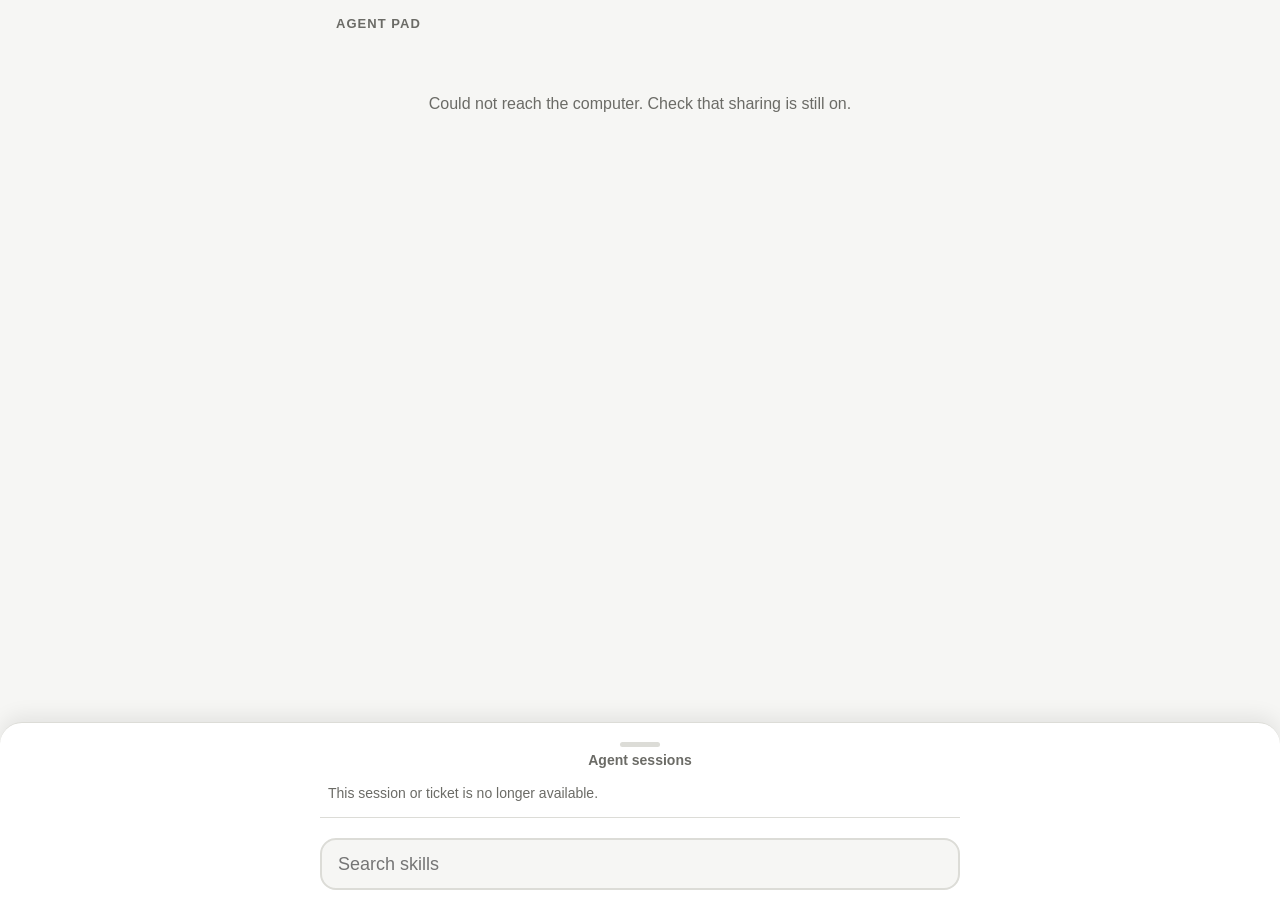
==== commit 3e580768: "Ticket 24 (Codex), tests verified Co-Authored-By: Claude Sonnet 5.5 <noreply@anthropic.com>" ====
--- a/crates/core/src/phone.html
+++ b/crates/core/src/phone.html
@@ -63,6 +63,19 @@
   .search:focus { border-color: var(--accent); }
 
   .dock { border-radius: 22px 22px 0 0; }
+  .agent-sheet { border-bottom: 1px solid var(--line); margin-bottom: 10px; }
+  .sheet-toggle { display: flex; width: 100%; min-height: 44px; flex-direction: column; align-items: center;
+    justify-content: center; gap: 5px; color: var(--muted); font-size: 14px; font-weight: 600; touch-action: none; }
+  .grip { width: 40px; height: 5px; border-radius: 3px; background: var(--line); }
+  .sheet-scrim { position: fixed; inset: 0; z-index: 19; background: #0006; }
+  .sessions { display: flex; gap: 8px; overflow-x: auto; scrollbar-width: none; padding: 4px 4px 10px; }
+  .sessions.open { display: grid; overflow: auto; max-height: min(42vh, 22rem); }
+  .session-tag { flex: none; display: flex; align-items: center; gap: 8px; min-height: 52px; max-width: 100%;
+    padding: 6px 12px; border: 1px solid var(--line); border-radius: 999px; text-align: left; }
+  .session-tag:active { background: var(--surface-2); }
+  .session-tag[data-status="blocked"] { border-color: var(--blocked); }
+  .session-tag[data-status="stalled"] { border-color: var(--stalled); }
+  .session-tag[data-status="ended"] { opacity: .55; }
   .harness-icon { --status-color: var(--ended); position: relative; display: inline-grid; place-items: center;
     width: 30px; height: 30px; flex: none; color: var(--status-color); }
   .harness-icon::before { content: ""; position: absolute; inset: 1px; border: 2px solid currentColor;
@@ -97,17 +110,7 @@
   .session-meta { display: flex; align-items: center; flex-wrap: wrap; gap: 3px 7px; margin-top: 3px;
     color: var(--muted); font-size: 12px; font-variant-numeric: tabular-nums; }
   .harness { background: var(--surface-2); border-radius: 6px; padding: 2px 5px; }
-  .home-card { width: 100%; display: flex; align-items: center; gap: 12px; min-height: 76px;
-    padding: 12px; margin: 8px 0; border: 1px solid var(--line); border-radius: 16px;
-    background: var(--surface); text-align: left; }
-  .home-card[data-status="blocked"] { border-color: var(--blocked); }
-  .home-card[data-status="stalled"] { border-color: var(--stalled); }
-  .home-card[data-status="ended"] { opacity: .6; }
-  .home-card .session-label { flex: 1; }
-  .home-entry { margin-top: 20px; border-color: var(--accent); font-weight: 600; }
-  .picker-back { min-height: 44px; margin: 0 0 12px; color: var(--accent); font-weight: 600; }
-  .session-header { padding: 8px 0 16px; border-bottom: 1px solid var(--line); margin-bottom: 8px; }
-  .session-header h2 { margin: 0 0 6px; font-size: 24px; overflow-wrap: anywhere; }
+  .sheet-message { margin: 0; color: var(--muted); padding: 3px 4px; font-size: 14px; line-height: 1.4; }
 
   #detail { overflow-wrap: anywhere; }
   #detail-title { font-size: 25px; line-height: 1.18; margin: 8px 0 16px; }
@@ -154,14 +157,7 @@
 </head>
 <body>
 <main>
-  <section id="home" aria-labelledby="home-title">
-    <h1 id="home-title">Home</h1>
-    <div id="sessions" role="list"></div>
-    <button id="all-skills" class="home-card home-entry" type="button">All skills <span aria-hidden="true">›</span></button>
-  </section>
-  <div id="palette" hidden>
-    <button id="picker-back" class="picker-back" type="button">‹ Home</button>
-    <div id="session-header" class="session-header" hidden></div>
+  <div id="palette">
     <h1>Agent Pad</h1>
     <div id="list" role="list"></div>
   </div>
@@ -171,8 +167,15 @@
     <div id="detail-body"></div>
   </section>
 </main>
-<div class="dock" hidden>
-  <div id="palette-dock" hidden>
+<div id="sheet-scrim" class="sheet-scrim" hidden aria-hidden="true"></div>
+<div class="dock">
+  <div id="palette-dock">
+    <section class="agent-sheet" aria-label="Agent sessions">
+      <button id="sheet-toggle" class="sheet-toggle" type="button" aria-expanded="false" aria-controls="sessions">
+        <span class="grip" aria-hidden="true"></span><span>Agent sessions</span>
+      </button>
+      <div id="sessions" class="sessions"></div>
+    </section>
     <nav id="tabs" class="tabs" role="tablist" aria-label="Harnesses"></nav>
     <input id="q" class="search" type="search" placeholder="Search skills" autocomplete="off" enterkeyhint="search" aria-label="Search skills">
   </div>
@@ -183,16 +186,6 @@
     </nav>
   </div>
 </div>
-<dialog id="implement-note" class="notice" aria-labelledby="implement-title" aria-describedby="implement-description">
-  <form method="dialog">
-    <h2 id="implement-title">Focus the session’s terminal</h2>
-    <p id="implement-description">The text is pasted into whichever app has focus on the computer — focus that session's terminal first.</p>
-    <div class="detail-actions">
-      <button class="action" value="cancel" autofocus>Cancel</button>
-      <button class="action primary" value="implement">Implement</button>
-    </div>
-  </form>
-</dialog>
 <div id="toast" role="status" aria-live="polite"></div>
 <script>
 (() => {
@@ -236,19 +229,13 @@
     const tabIds = tabs().map(t => t.id);
     if (!tabIds.includes(active)) active = tabIds[0] || null;
     render();
+    if (route.page === 'session') renderSession(route.sid);
   }
 
   const SNIPPETS_TAB = '__snippets';
   // Harness tabs, plus a Snippets tab when this phone has snippets.
-  const tabs = () => {
-    const selected = route.page === 'session' ? sessions?.find(s => s.session_id === route.sid)?.harness : null;
-    const visible = selected ? harnesses.filter(h => h.id === selected || h.id === 'shared') : harnesses;
-    if (selected && !visible.some(h => h.id === selected)) {
-      visible.unshift({ id: selected, name: selected === 'claude' ? 'Claude Code' : selected === 'codex' ? 'Codex' : selected, skill_count: 0 });
-    }
-    return visible.map(h => ({ id: h.id, name: h.name, count: h.skill_count }))
-      .concat(snippets.length ? [{ id: SNIPPETS_TAB, name: 'Snippets', count: snippets.length }] : []);
-  };
+  const tabs = () => harnesses.map(h => ({ id: h.id, name: h.name, count: h.skill_count }))
+    .concat(snippets.length ? [{ id: SNIPPETS_TAB, name: 'Snippets', count: snippets.length }] : []);
 
   function render() {
     $('tabs').replaceChildren(...tabs().map(t => el('button', {
@@ -342,9 +329,9 @@
   const SESSION_POLL_MS = 3000;
   const sessionLabels = { running: 'Running', blocked: 'Blocked', done: 'Done', stalled: 'Stalled', ended: 'Ended' };
   const sessionCards = new Map();
-  const home = { page: 'home' };
-  let route = home, sessions = null, pollingSessions = false, sessionError = '', homeScroll = 0, hooksInstalled = null;
-  let implementConfirmed = false, sendingTicket = false;
+  const palette = { page: 'palette' };
+  let route = palette, sessions = null, pollingSessions = false, sessionError = '';
+  let sendingTicket = false;
 
   function projectName(path) {
     return path.split(/[\\/]/).filter(Boolean).pop() || path;
@@ -384,10 +371,6 @@
       const response = await fetch('/sessions', { cache: 'no-store' });
       if (!response.ok) throw new Error(await responseError(response, 'Could not load agent sessions.'));
       sessions = await response.json();
-      if (!sessions.length) {
-        const hooks = await fetch('/hook-status', { cache: 'no-store' });
-        hooksInstalled = hooks.ok ? (await hooks.json()).installed : null;
-      }
       sessionError = '';
     } catch (error) {
       sessionError = error.message;
@@ -395,39 +378,33 @@
       pollingSessions = false;
     }
     renderSessions();
-    if (route.page === 'session') {
-      if (sessions && !sessions.some(s => s.session_id === route.sid)) {
-        history.replaceState({ phone: home }, '');
-        showPage(home);
-      }
-      else renderSession(route.sid);
-    }
+    if (route.page === 'session') renderSession(route.sid);
   }
 
   function renderSessions() {
     const items = $('sessions');
     if (sessionError || !sessions?.length) {
+      if (items.contains(document.activeElement)) $('sheet-toggle').focus();
       sessionCards.clear();
-      items.replaceChildren(el('p', { className: 'empty', textContent: sessionError || (sessions
-        ? hooksInstalled === false
-          ? 'Status is off. Install hooks in the Pad on your computer to see agent sessions here.'
-          : 'Agents appear here when they start. Sessions opened before hooks were installed appear after you restart them.'
+      items.replaceChildren(el('p', { className: 'sheet-message', textContent: sessionError || (sessions
+        ? 'No agent sessions. Install hooks in the Pad to see Claude Code and Codex sessions.'
         : 'Loading agent sessions…') }));
       return;
     }
-    const ids = new Set(sessions.map(session => session.harness + ':' + session.session_id));
+    const ids = new Set(sessions.map(session => session.session_id));
     for (const [sid, card] of sessionCards) {
       if (ids.has(sid)) continue;
+      if (document.activeElement === card) $('sheet-toggle').focus();
       card.remove();
       sessionCards.delete(sid);
     }
-    items.querySelector('.empty')?.remove();
+    items.querySelector('.sheet-message')?.remove();
     let position = items.firstElementChild;
     for (const session of sessions) {
-      const sid = session.harness + ':' + session.session_id;
+      const sid = session.session_id;
       let card = sessionCards.get(sid);
       if (!card) {
-        card = el('button', { className: 'home-card', type: 'button', onclick: () => openPage('session', session.session_id) },
+        card = el('button', { className: 'session-tag', type: 'button', onclick: () => openPage('session', sid) },
           harnessIcon(session), el('span', { className: 'session-label' }));
         sessionCards.set(sid, card);
       }
@@ -458,21 +435,43 @@
 
   function renderSession(sid) {
     const session = sessions?.find(item => item.session_id === sid);
-    const header = $('session-header');
+    const body = $('detail-body');
+    const actions = $('detail-action');
     if (sessionError || !session) {
-      header.replaceChildren(el('p', { className: 'empty', textContent: sessionError || 'Loading agent session…' }));
+      $('detail-title').textContent = 'Agent session';
+      if (actions.contains(document.activeElement)) $('detail-title').focus();
+      showDetailMessage(sessionError || (sessions ? 'This session is no longer available.' : 'Loading agent session…'));
       return;
     }
+    $('detail-title').textContent = projectName(session.project_folder);
     const meta = sessionMeta(session);
     meta.prepend(harnessIcon(session));
-    header.replaceChildren(el('h2', { textContent: projectName(session.project_folder) }), meta,
-      el('p', { className: 'project-path', textContent: session.project_folder }),
-      el('p', { className: 'session-meta', textContent: `Last event ${elapsed(session.last_event_seconds)} ago` }),
-      el('button', { type: 'button', className: 'action', textContent: 'Pending tickets',
-        onclick: () => openPage('tickets', sid) }));
-    if (!tabs().some(t => t.id === active)) {
-      active = session.harness;
-      render();
+    const available = skills.filter(skill => skill.harness === session.harness);
+    body.replaceChildren(meta, el('p', { className: 'project-path', textContent: session.project_folder }),
+      ...available.map(skill => el('div', { className: 'ticket', role: 'listitem' },
+        el('span', {}, el('code', { textContent: skill.invocation.trim() }),
+          el('small', { textContent: skill.description || skill.name })),
+        el('button', { type: 'button', className: 'action primary', textContent: 'Run',
+          disabled: session.status === 'blocked' || session.status === 'ended',
+          onclick: () => runSkill(sid, skill) }))));
+    if (!actions.firstElementChild) actions.append(el('button', {
+      type: 'button', className: 'action primary', textContent: 'Pending tickets',
+      onclick: () => openPage('tickets', sid),
+    }));
+  }
+
+  async function runSkill(sid, skill) {
+    buzz(12);
+    try {
+      const response = await fetch(`/sessions/${encodeURIComponent(sid)}/run`, {
+        method: 'POST', headers: { 'Content-Type': 'application/json' },
+        body: JSON.stringify({ id: skill.id }),
+      });
+      if (!response.ok) throw new Error(await responseError(response, 'Could not run the skill.'));
+      toast(`Running ${skill.invocation.trim()} in ${$('detail-title').textContent}`);
+    } catch (error) {
+      buzz([30, 40, 30]);
+      toast(error.message, true);
     }
   }
 
@@ -573,14 +572,6 @@
     if (ticket.blocked || sendingTicket) return;
     setImplementBusy(true);
     try {
-      if (!implementConfirmed) {
-        const note = $('implement-note');
-        note.returnValue = '';
-        note.showModal();
-        await new Promise(resolve => note.addEventListener('close', resolve, { once: true }));
-        if (note.returnValue !== 'implement') return;
-        implementConfirmed = true;
-      }
       buzz(12);
       const response = await fetch(`${ticketsPath(sid, ticket.id)}/implement`, { method: 'POST' });
       if (!response.ok) throw new Error(await responseError(response, 'Could not send the ticket.'));
@@ -594,7 +585,6 @@
   }
 
   function openPage(page, sid, tid) {
-    if (route.page === 'home') homeScroll = window.scrollY;
     const next = { page, sid, tid };
     history.pushState({ phone: next }, '');
     showPage(next);
@@ -603,36 +593,23 @@
   function showPage(next) {
     const previous = route;
     route = next;
-    const picker = next.page === 'palette' || next.page === 'session';
-    const detail = next.page === 'tickets' || next.page === 'ticket';
-    $('home').hidden = next.page !== 'home';
-    $('palette').hidden = $('palette-dock').hidden = !picker;
+    const expanded = next.page === 'agents';
+    const detail = next.page !== 'palette' && !expanded;
+    $('palette').hidden = $('palette-dock').hidden = detail;
+    $('palette').inert = expanded;
+    $('sheet-scrim').hidden = !expanded;
     $('detail').hidden = $('detail-dock').hidden = !detail;
-    $('session-header').hidden = next.page !== 'session';
-    document.querySelector('.dock').hidden = next.page === 'home';
-    if (next.page === 'home') {
-      requestAnimationFrame(() => window.scrollTo(0, homeScroll));
+    $('sheet-toggle').ariaExpanded = String(expanded);
+    $('sessions').classList.toggle('open', expanded);
+    if (!detail) {
+      (sessionCards.get(previous.sid) || $('sheet-toggle')).focus();
       return;
     }
-    if (next.page === 'palette') {
-      $('q').value = '';
-      if (!tabs().some(t => t.id === active)) active = tabs()[0]?.id || null;
-      render();
-      window.scrollTo(0, 0);
-      return;
-    }
-    if (next.page === 'session') {
-      active = sessions?.find(s => s.session_id === next.sid)?.harness || null;
-      $('q').value = '';
-      renderSession(next.sid);
-      render();
-      window.scrollTo(0, 0);
-      return;
-    }
-    $('detail-label').textContent = 'Project tickets';
-    $('detail-title').textContent = { tickets: 'Pending tickets', ticket: 'Ticket' }[next.page];
+    $('detail-label').textContent = next.page === 'session' ? 'Agent session' : 'Project tickets';
+    $('detail-title').textContent = { session: 'Agent session', tickets: 'Pending tickets', ticket: 'Ticket' }[next.page];
     showDetailMessage('Loading…');
-    loadTickets(next, previous);
+    if (next.page === 'session') renderSession(next.sid);
+    else loadTickets(next, previous);
     window.scrollTo(0, 0);
     const pending = $('detail-action').firstElementChild;
     if (previous.page === 'tickets' && pending) pending.focus();
@@ -768,13 +745,27 @@
   document.addEventListener('pointerdown', keepAwake, { passive: true });
   $('q').addEventListener('input', render);
 
-  $('all-skills').addEventListener('click', () => openPage('palette'));
-  $('picker-back').addEventListener('click', () => history.back());
+  const toggleSheet = () => route.page === 'agents' ? history.back() : openPage('agents');
+  let swipeStart = null, sheetSwiped = false;
+  $('sheet-toggle').addEventListener('pointerdown', event => {
+    swipeStart = event.clientY;
+    sheetSwiped = false;
+    event.currentTarget.setPointerCapture(event.pointerId);
+  });
+  $('sheet-toggle').addEventListener('pointerup', event => {
+    const distance = event.clientY - swipeStart;
+    sheetSwiped = swipeStart !== null && Math.abs(distance) > 32;
+    swipeStart = null;
+    if (sheetSwiped && (distance < 0) !== (route.page === 'agents')) toggleSheet();
+  });
+  $('sheet-toggle').addEventListener('pointercancel', () => { swipeStart = null; });
+  $('sheet-toggle').addEventListener('click', event => { if (!sheetSwiped || !event.detail) toggleSheet(); });
+  $('sheet-scrim').addEventListener('click', toggleSheet);
   $('back').addEventListener('click', () => history.back());
   window.addEventListener('popstate', event => {
     const note = $('implement-note');
     if (note.open) note.close();
-    showPage(event.state?.phone || home);
+    showPage(event.state?.phone || palette);
   });
   new ResizeObserver(() => {
     const height = document.querySelector('.dock').offsetHeight;
@@ -782,9 +773,8 @@
   }).observe(document.querySelector('.dock'));
 
   // Drop the token from the address bar; the cookie carries it from now on.
-  showPage(home);
-  if (location.search.includes('token=')) history.replaceState({ phone: home }, '', '/');
-  if (history.state?.phone?.page !== undefined && history.state.phone.page !== 'home') showPage(history.state.phone);
+  if (location.search.includes('token=')) history.replaceState({ phone: palette }, '', '/');
+  if (history.state?.phone?.page !== undefined && history.state.phone.page !== 'palette') showPage(history.state.phone);
   renderSessions();
   pollSessions();
   keepAwake();
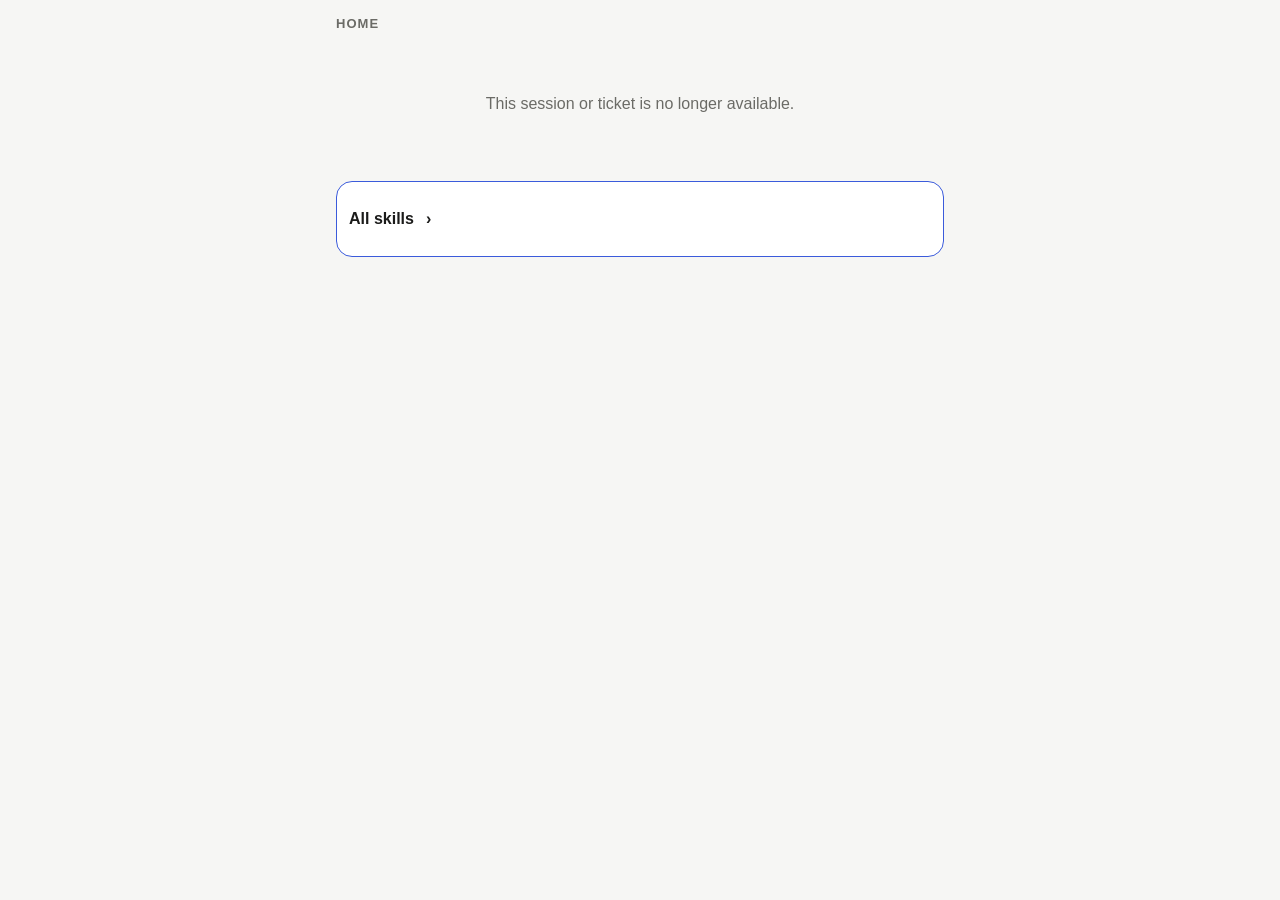
==== commit 86e59f0f: "Merge ticket 24; Run from the Session screen picker Co-Authored-By: Claude Sonnet 5.5 <noreply@anthr" ====
--- a/crates/core/src/phone.html
+++ b/crates/core/src/phone.html
@@ -63,19 +63,6 @@
   .search:focus { border-color: var(--accent); }
 
   .dock { border-radius: 22px 22px 0 0; }
-  .agent-sheet { border-bottom: 1px solid var(--line); margin-bottom: 10px; }
-  .sheet-toggle { display: flex; width: 100%; min-height: 44px; flex-direction: column; align-items: center;
-    justify-content: center; gap: 5px; color: var(--muted); font-size: 14px; font-weight: 600; touch-action: none; }
-  .grip { width: 40px; height: 5px; border-radius: 3px; background: var(--line); }
-  .sheet-scrim { position: fixed; inset: 0; z-index: 19; background: #0006; }
-  .sessions { display: flex; gap: 8px; overflow-x: auto; scrollbar-width: none; padding: 4px 4px 10px; }
-  .sessions.open { display: grid; overflow: auto; max-height: min(42vh, 22rem); }
-  .session-tag { flex: none; display: flex; align-items: center; gap: 8px; min-height: 52px; max-width: 100%;
-    padding: 6px 12px; border: 1px solid var(--line); border-radius: 999px; text-align: left; }
-  .session-tag:active { background: var(--surface-2); }
-  .session-tag[data-status="blocked"] { border-color: var(--blocked); }
-  .session-tag[data-status="stalled"] { border-color: var(--stalled); }
-  .session-tag[data-status="ended"] { opacity: .55; }
   .harness-icon { --status-color: var(--ended); position: relative; display: inline-grid; place-items: center;
     width: 30px; height: 30px; flex: none; color: var(--status-color); }
   .harness-icon::before { content: ""; position: absolute; inset: 1px; border: 2px solid currentColor;
@@ -110,7 +97,17 @@
   .session-meta { display: flex; align-items: center; flex-wrap: wrap; gap: 3px 7px; margin-top: 3px;
     color: var(--muted); font-size: 12px; font-variant-numeric: tabular-nums; }
   .harness { background: var(--surface-2); border-radius: 6px; padding: 2px 5px; }
-  .sheet-message { margin: 0; color: var(--muted); padding: 3px 4px; font-size: 14px; line-height: 1.4; }
+  .home-card { width: 100%; display: flex; align-items: center; gap: 12px; min-height: 76px;
+    padding: 12px; margin: 8px 0; border: 1px solid var(--line); border-radius: 16px;
+    background: var(--surface); text-align: left; }
+  .home-card[data-status="blocked"] { border-color: var(--blocked); }
+  .home-card[data-status="stalled"] { border-color: var(--stalled); }
+  .home-card[data-status="ended"] { opacity: .6; }
+  .home-card .session-label { flex: 1; }
+  .home-entry { margin-top: 20px; border-color: var(--accent); font-weight: 600; }
+  .picker-back { min-height: 44px; margin: 0 0 12px; color: var(--accent); font-weight: 600; }
+  .session-header { padding: 8px 0 16px; border-bottom: 1px solid var(--line); margin-bottom: 8px; }
+  .session-header h2 { margin: 0 0 6px; font-size: 24px; overflow-wrap: anywhere; }
 
   #detail { overflow-wrap: anywhere; }
   #detail-title { font-size: 25px; line-height: 1.18; margin: 8px 0 16px; }
@@ -157,7 +154,14 @@
 </head>
 <body>
 <main>
-  <div id="palette">
+  <section id="home" aria-labelledby="home-title">
+    <h1 id="home-title">Home</h1>
+    <div id="sessions" role="list"></div>
+    <button id="all-skills" class="home-card home-entry" type="button">All skills <span aria-hidden="true">›</span></button>
+  </section>
+  <div id="palette" hidden>
+    <button id="picker-back" class="picker-back" type="button">‹ Home</button>
+    <div id="session-header" class="session-header" hidden></div>
     <h1>Agent Pad</h1>
     <div id="list" role="list"></div>
   </div>
@@ -167,15 +171,8 @@
     <div id="detail-body"></div>
   </section>
 </main>
-<div id="sheet-scrim" class="sheet-scrim" hidden aria-hidden="true"></div>
-<div class="dock">
-  <div id="palette-dock">
-    <section class="agent-sheet" aria-label="Agent sessions">
-      <button id="sheet-toggle" class="sheet-toggle" type="button" aria-expanded="false" aria-controls="sessions">
-        <span class="grip" aria-hidden="true"></span><span>Agent sessions</span>
-      </button>
-      <div id="sessions" class="sessions"></div>
-    </section>
+<div class="dock" hidden>
+  <div id="palette-dock" hidden>
     <nav id="tabs" class="tabs" role="tablist" aria-label="Harnesses"></nav>
     <input id="q" class="search" type="search" placeholder="Search skills" autocomplete="off" enterkeyhint="search" aria-label="Search skills">
   </div>
@@ -234,8 +231,15 @@
 
   const SNIPPETS_TAB = '__snippets';
   // Harness tabs, plus a Snippets tab when this phone has snippets.
-  const tabs = () => harnesses.map(h => ({ id: h.id, name: h.name, count: h.skill_count }))
-    .concat(snippets.length ? [{ id: SNIPPETS_TAB, name: 'Snippets', count: snippets.length }] : []);
+  const tabs = () => {
+    const selected = route.page === 'session' ? sessions?.find(s => s.session_id === route.sid)?.harness : null;
+    const visible = selected ? harnesses.filter(h => h.id === selected || h.id === 'shared') : harnesses;
+    if (selected && !visible.some(h => h.id === selected)) {
+      visible.unshift({ id: selected, name: selected === 'claude' ? 'Claude Code' : selected === 'codex' ? 'Codex' : selected, skill_count: 0 });
+    }
+    return visible.map(h => ({ id: h.id, name: h.name, count: h.skill_count }))
+      .concat(snippets.length ? [{ id: SNIPPETS_TAB, name: 'Snippets', count: snippets.length }] : []);
+  };
 
   function render() {
     $('tabs').replaceChildren(...tabs().map(t => el('button', {
@@ -310,6 +314,7 @@
   }
 
   async function paste(skill, preset) {
+    if (route.page === 'session') return runSkill(route.sid, skill);
     buzz(12);
     try {
       const r = await fetch('/paste', {
@@ -329,9 +334,9 @@
   const SESSION_POLL_MS = 3000;
   const sessionLabels = { running: 'Running', blocked: 'Blocked', done: 'Done', stalled: 'Stalled', ended: 'Ended' };
   const sessionCards = new Map();
-  const palette = { page: 'palette' };
-  let route = palette, sessions = null, pollingSessions = false, sessionError = '';
-  let sendingTicket = false;
+  const home = { page: 'home' };
+  let route = home, sessions = null, pollingSessions = false, sessionError = '', homeScroll = 0, hooksInstalled = null;
+  let implementConfirmed = false, sendingTicket = false;
 
   function projectName(path) {
     return path.split(/[\\/]/).filter(Boolean).pop() || path;
@@ -371,6 +376,10 @@
       const response = await fetch('/sessions', { cache: 'no-store' });
       if (!response.ok) throw new Error(await responseError(response, 'Could not load agent sessions.'));
       sessions = await response.json();
+      if (!sessions.length) {
+        const hooks = await fetch('/hook-status', { cache: 'no-store' });
+        hooksInstalled = hooks.ok ? (await hooks.json()).installed : null;
+      }
       sessionError = '';
     } catch (error) {
       sessionError = error.message;
@@ -378,33 +387,39 @@
       pollingSessions = false;
     }
     renderSessions();
-    if (route.page === 'session') renderSession(route.sid);
+    if (route.page === 'session') {
+      if (sessions && !sessions.some(s => s.session_id === route.sid)) {
+        history.replaceState({ phone: home }, '');
+        showPage(home);
+      }
+      else renderSession(route.sid);
+    }
   }
 
   function renderSessions() {
     const items = $('sessions');
     if (sessionError || !sessions?.length) {
-      if (items.contains(document.activeElement)) $('sheet-toggle').focus();
       sessionCards.clear();
-      items.replaceChildren(el('p', { className: 'sheet-message', textContent: sessionError || (sessions
-        ? 'No agent sessions. Install hooks in the Pad to see Claude Code and Codex sessions.'
+      items.replaceChildren(el('p', { className: 'empty', textContent: sessionError || (sessions
+        ? hooksInstalled === false
+          ? 'Status is off. Install hooks in the Pad on your computer to see agent sessions here.'
+          : 'Agents appear here when they start. Sessions opened before hooks were installed appear after you restart them.'
         : 'Loading agent sessions…') }));
       return;
     }
-    const ids = new Set(sessions.map(session => session.session_id));
+    const ids = new Set(sessions.map(session => session.harness + ':' + session.session_id));
     for (const [sid, card] of sessionCards) {
       if (ids.has(sid)) continue;
-      if (document.activeElement === card) $('sheet-toggle').focus();
       card.remove();
       sessionCards.delete(sid);
     }
-    items.querySelector('.sheet-message')?.remove();
+    items.querySelector('.empty')?.remove();
     let position = items.firstElementChild;
     for (const session of sessions) {
-      const sid = session.session_id;
+      const sid = session.harness + ':' + session.session_id;
       let card = sessionCards.get(sid);
       if (!card) {
-        card = el('button', { className: 'session-tag', type: 'button', onclick: () => openPage('session', sid) },
+        card = el('button', { className: 'home-card', type: 'button', onclick: () => openPage('session', session.session_id) },
           harnessIcon(session), el('span', { className: 'session-label' }));
         sessionCards.set(sid, card);
       }
@@ -435,29 +450,22 @@
 
   function renderSession(sid) {
     const session = sessions?.find(item => item.session_id === sid);
-    const body = $('detail-body');
-    const actions = $('detail-action');
+    const header = $('session-header');
     if (sessionError || !session) {
-      $('detail-title').textContent = 'Agent session';
-      if (actions.contains(document.activeElement)) $('detail-title').focus();
-      showDetailMessage(sessionError || (sessions ? 'This session is no longer available.' : 'Loading agent session…'));
-      return;
-    }
-    $('detail-title').textContent = projectName(session.project_folder);
+      header.replaceChildren(el('p', { className: 'empty', textContent: sessionError || 'Loading agent session…' }));
+      return;
+    }
     const meta = sessionMeta(session);
     meta.prepend(harnessIcon(session));
-    const available = skills.filter(skill => skill.harness === session.harness);
-    body.replaceChildren(meta, el('p', { className: 'project-path', textContent: session.project_folder }),
-      ...available.map(skill => el('div', { className: 'ticket', role: 'listitem' },
-        el('span', {}, el('code', { textContent: skill.invocation.trim() }),
-          el('small', { textContent: skill.description || skill.name })),
-        el('button', { type: 'button', className: 'action primary', textContent: 'Run',
-          disabled: session.status === 'blocked' || session.status === 'ended',
-          onclick: () => runSkill(sid, skill) }))));
-    if (!actions.firstElementChild) actions.append(el('button', {
-      type: 'button', className: 'action primary', textContent: 'Pending tickets',
-      onclick: () => openPage('tickets', sid),
-    }));
+    header.replaceChildren(el('h2', { textContent: projectName(session.project_folder) }), meta,
+      el('p', { className: 'project-path', textContent: session.project_folder }),
+      el('p', { className: 'session-meta', textContent: `Last event ${elapsed(session.last_event_seconds)} ago` }),
+      el('button', { type: 'button', className: 'action', textContent: 'Pending tickets',
+        onclick: () => openPage('tickets', sid) }));
+    if (!tabs().some(t => t.id === active)) {
+      active = session.harness;
+      render();
+    }
   }
 
   async function runSkill(sid, skill) {
@@ -468,7 +476,8 @@
         body: JSON.stringify({ id: skill.id }),
       });
       if (!response.ok) throw new Error(await responseError(response, 'Could not run the skill.'));
-      toast(`Running ${skill.invocation.trim()} in ${$('detail-title').textContent}`);
+      const session = sessions?.find(item => item.session_id === sid);
+      toast(`Running ${skill.invocation.trim()}${session ? ' in ' + projectName(session.project_folder) : ''}`);
     } catch (error) {
       buzz([30, 40, 30]);
       toast(error.message, true);
@@ -585,6 +594,7 @@
   }
 
   function openPage(page, sid, tid) {
+    if (route.page === 'home') homeScroll = window.scrollY;
     const next = { page, sid, tid };
     history.pushState({ phone: next }, '');
     showPage(next);
@@ -593,23 +603,36 @@
   function showPage(next) {
     const previous = route;
     route = next;
-    const expanded = next.page === 'agents';
-    const detail = next.page !== 'palette' && !expanded;
-    $('palette').hidden = $('palette-dock').hidden = detail;
-    $('palette').inert = expanded;
-    $('sheet-scrim').hidden = !expanded;
+    const picker = next.page === 'palette' || next.page === 'session';
+    const detail = next.page === 'tickets' || next.page === 'ticket';
+    $('home').hidden = next.page !== 'home';
+    $('palette').hidden = $('palette-dock').hidden = !picker;
     $('detail').hidden = $('detail-dock').hidden = !detail;
-    $('sheet-toggle').ariaExpanded = String(expanded);
-    $('sessions').classList.toggle('open', expanded);
-    if (!detail) {
-      (sessionCards.get(previous.sid) || $('sheet-toggle')).focus();
-      return;
-    }
-    $('detail-label').textContent = next.page === 'session' ? 'Agent session' : 'Project tickets';
-    $('detail-title').textContent = { session: 'Agent session', tickets: 'Pending tickets', ticket: 'Ticket' }[next.page];
+    $('session-header').hidden = next.page !== 'session';
+    document.querySelector('.dock').hidden = next.page === 'home';
+    if (next.page === 'home') {
+      requestAnimationFrame(() => window.scrollTo(0, homeScroll));
+      return;
+    }
+    if (next.page === 'palette') {
+      $('q').value = '';
+      if (!tabs().some(t => t.id === active)) active = tabs()[0]?.id || null;
+      render();
+      window.scrollTo(0, 0);
+      return;
+    }
+    if (next.page === 'session') {
+      active = sessions?.find(s => s.session_id === next.sid)?.harness || null;
+      $('q').value = '';
+      renderSession(next.sid);
+      render();
+      window.scrollTo(0, 0);
+      return;
+    }
+    $('detail-label').textContent = 'Project tickets';
+    $('detail-title').textContent = { tickets: 'Pending tickets', ticket: 'Ticket' }[next.page];
     showDetailMessage('Loading…');
-    if (next.page === 'session') renderSession(next.sid);
-    else loadTickets(next, previous);
+    loadTickets(next, previous);
     window.scrollTo(0, 0);
     const pending = $('detail-action').firstElementChild;
     if (previous.page === 'tickets' && pending) pending.focus();
@@ -745,27 +768,13 @@
   document.addEventListener('pointerdown', keepAwake, { passive: true });
   $('q').addEventListener('input', render);
 
-  const toggleSheet = () => route.page === 'agents' ? history.back() : openPage('agents');
-  let swipeStart = null, sheetSwiped = false;
-  $('sheet-toggle').addEventListener('pointerdown', event => {
-    swipeStart = event.clientY;
-    sheetSwiped = false;
-    event.currentTarget.setPointerCapture(event.pointerId);
-  });
-  $('sheet-toggle').addEventListener('pointerup', event => {
-    const distance = event.clientY - swipeStart;
-    sheetSwiped = swipeStart !== null && Math.abs(distance) > 32;
-    swipeStart = null;
-    if (sheetSwiped && (distance < 0) !== (route.page === 'agents')) toggleSheet();
-  });
-  $('sheet-toggle').addEventListener('pointercancel', () => { swipeStart = null; });
-  $('sheet-toggle').addEventListener('click', event => { if (!sheetSwiped || !event.detail) toggleSheet(); });
-  $('sheet-scrim').addEventListener('click', toggleSheet);
+  $('all-skills').addEventListener('click', () => openPage('palette'));
+  $('picker-back').addEventListener('click', () => history.back());
   $('back').addEventListener('click', () => history.back());
   window.addEventListener('popstate', event => {
     const note = $('implement-note');
     if (note.open) note.close();
-    showPage(event.state?.phone || palette);
+    showPage(event.state?.phone || home);
   });
   new ResizeObserver(() => {
     const height = document.querySelector('.dock').offsetHeight;
@@ -773,8 +782,9 @@
   }).observe(document.querySelector('.dock'));
 
   // Drop the token from the address bar; the cookie carries it from now on.
-  if (location.search.includes('token=')) history.replaceState({ phone: palette }, '', '/');
-  if (history.state?.phone?.page !== undefined && history.state.phone.page !== 'palette') showPage(history.state.phone);
+  showPage(home);
+  if (location.search.includes('token=')) history.replaceState({ phone: home }, '', '/');
+  if (history.state?.phone?.page !== undefined && history.state.phone.page !== 'home') showPage(history.state.phone);
   renderSessions();
   pollSessions();
   keepAwake();
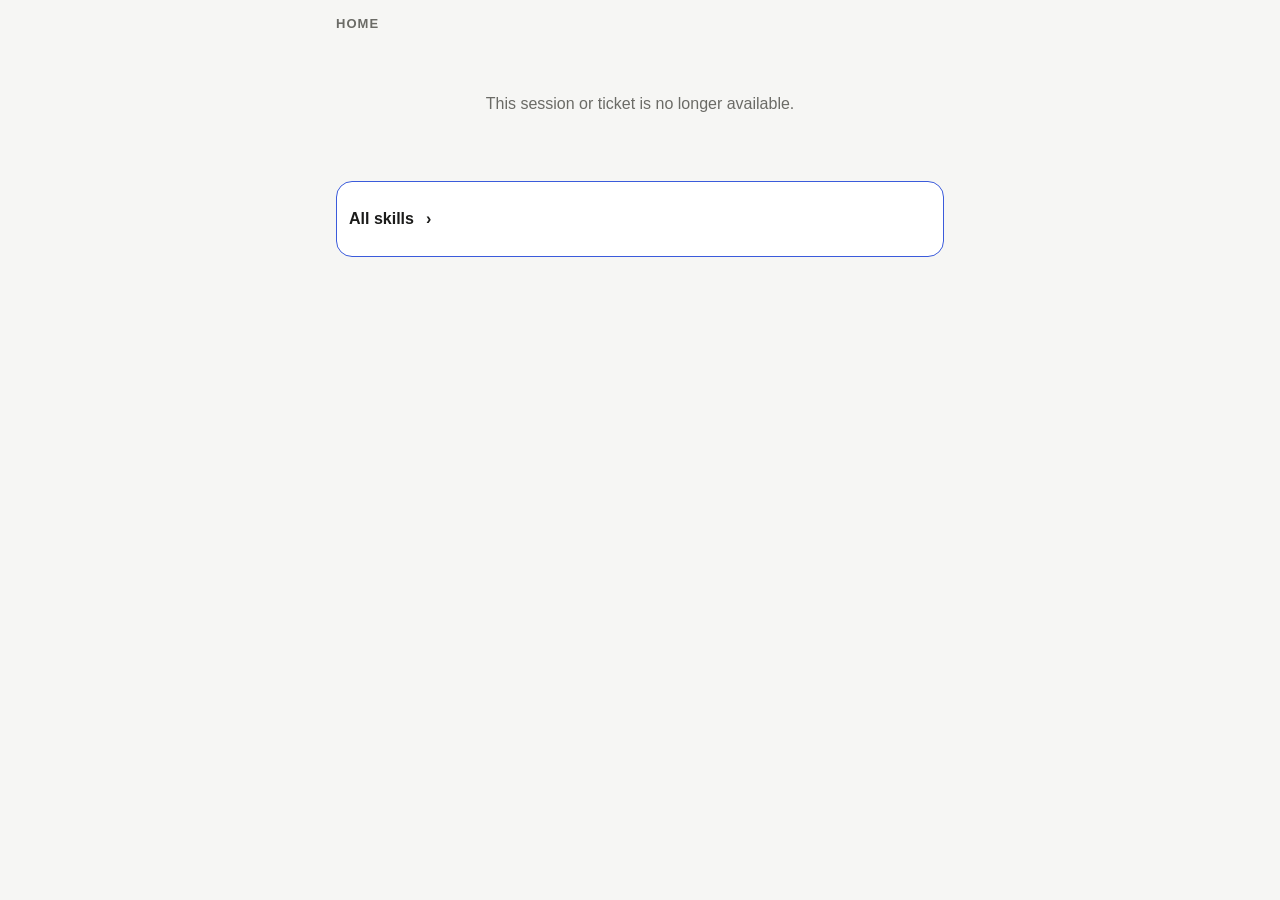
==== commit 6891ac1b: "Subagent tree UI on the phone Session screen and the Console Co-Authored-By: Claude Sonnet 5.5 <nore" ====
--- a/crates/core/src/phone.html
+++ b/crates/core/src/phone.html
@@ -108,6 +108,21 @@
   .picker-back { min-height: 44px; margin: 0 0 12px; color: var(--accent); font-weight: 600; }
   .session-header { padding: 8px 0 16px; border-bottom: 1px solid var(--line); margin-bottom: 8px; }
   .session-header h2 { margin: 0 0 6px; font-size: 24px; overflow-wrap: anywhere; }
+  .agent-section { margin: 16px 0 0; }
+  .agent-section h3 { margin: 0 0 8px; font-size: 13px; color: var(--muted); }
+  .agent-tree, .agent-children { list-style: none; margin: 0; padding: 0; }
+  .agent-children { margin-left: 15px; padding-left: 15px; border-left: 1px solid var(--line); }
+  .agent-node { position: relative; padding: 5px 0; }
+  .agent-children > .agent-node::before { content: ""; position: absolute; left: -15px; top: 19px; width: 12px; border-top: 1px solid var(--line); }
+  .agent-row { display: flex; align-items: center; flex-wrap: wrap; gap: 4px 8px; min-width: 0; font-size: 13px; }
+  .agent-row .harness-icon { width: 22px; height: 22px; }
+  .agent-row .harness-icon .glyph { font-size: 14px; }
+  .agent-row .harness-icon[data-harness="codex"] .glyph { font-size: 17px; }
+  .agent-row .harness-icon::after { width: 12px; height: 12px; font-size: 10px; }
+  .agent-row .agent-name { font-weight: 600; overflow-wrap: anywhere; }
+  .agent-row .agent-detail { color: var(--muted); font-variant-numeric: tabular-nums; }
+  .agent-row[data-status="blocked"] .agent-status { color: var(--blocked); }
+  .agent-count { color: var(--muted); }
 
   #detail { overflow-wrap: anywhere; }
   #detail-title { font-size: 25px; line-height: 1.18; margin: 8px 0 16px; }
@@ -359,6 +374,38 @@
     return meta;
   }
 
+  function agentCount(agents) {
+    return (agents || []).reduce((count, agent) => count + 1 + agentCount(agent.children), 0);
+  }
+
+  function updateAgentTree(list, agents, harness) {
+    const existing = new Map(Array.from(list.children, item => [item.dataset.agentId, item]));
+    let position = list.firstElementChild;
+    for (const agent of agents) {
+      let item = existing.get(agent.agent_id);
+      if (!item) {
+        item = el('li', { className: 'agent-node', role: 'treeitem' },
+          el('div', { className: 'agent-row' }, harnessIcon({ harness, status: agent.status }),
+            el('span', { className: 'agent-name' }), el('span', { className: 'agent-status' }),
+            el('span', { className: 'agent-detail' })),
+          el('ul', { className: 'agent-children', role: 'group' }));
+        item.dataset.agentId = agent.agent_id;
+      }
+      const row = item.firstElementChild;
+      row.dataset.status = agent.status;
+      row.firstElementChild.dataset.status = agent.status;
+      row.children[1].textContent = agent.agent_type || 'Subagent';
+      row.children[2].textContent = sessionLabels[agent.status] || agent.status;
+      row.children[3].textContent = `${elapsed(agent.elapsed_seconds)} · ${agent.tool_count} ${agent.tool_count === 1 ? 'tool' : 'tools'}`;
+      updateAgentTree(item.lastElementChild, agent.children || [], harness);
+      item.lastElementChild.hidden = !agent.children?.length;
+      if (item !== position) list.insertBefore(item, position);
+      position = item.nextElementSibling;
+      existing.delete(agent.agent_id);
+    }
+    for (const item of existing.values()) item.remove();
+  }
+
   async function responseError(response, message) {
     const body = await response.json().catch(() => null);
     if (typeof body?.error === 'string' && body.error) return body.error;
@@ -423,13 +470,14 @@
           harnessIcon(session), el('span', { className: 'session-label' }));
         sessionCards.set(sid, card);
       }
-      const snapshot = JSON.stringify(session);
+      const snapshot = JSON.stringify([session.harness, session.status, session.project_folder,
+        session.elapsed_seconds, session.tool_count, agentCount(session.agents)]);
       if (card.dataset.snapshot !== snapshot) {
         card.dataset.snapshot = snapshot;
         card.dataset.status = session.status;
         card.firstElementChild.dataset.status = session.status;
         card.lastElementChild.replaceChildren(el('strong', { className: 'session-name', textContent: projectName(session.project_folder) }),
-          sessionMeta(session));
+          sessionMeta(session), ...(agentCount(session.agents) ? [el('span', { className: 'agent-count', textContent: `${agentCount(session.agents)} subagents` })] : []));
       }
       if (card !== position) {
         const focused = document.activeElement === card;
@@ -452,16 +500,32 @@
     const session = sessions?.find(item => item.session_id === sid);
     const header = $('session-header');
     if (sessionError || !session) {
+      delete header.dataset.sid;
       header.replaceChildren(el('p', { className: 'empty', textContent: sessionError || 'Loading agent session…' }));
       return;
     }
-    const meta = sessionMeta(session);
-    meta.prepend(harnessIcon(session));
-    header.replaceChildren(el('h2', { textContent: projectName(session.project_folder) }), meta,
-      el('p', { className: 'project-path', textContent: session.project_folder }),
-      el('p', { className: 'session-meta', textContent: `Last event ${elapsed(session.last_event_seconds)} ago` }),
-      el('button', { type: 'button', className: 'action', textContent: 'Pending tickets',
-        onclick: () => openPage('tickets', sid) }));
+    if (header.dataset.sid !== sid) {
+      header.dataset.sid = sid;
+      header.replaceChildren(el('h2'), el('span', { className: 'session-meta' }),
+        el('p', { className: 'project-path' }), el('p', { className: 'session-meta' }),
+        el('button', { type: 'button', className: 'action', textContent: 'Pending tickets',
+          onclick: () => openPage('tickets', sid) }),
+        el('section', { className: 'agent-section', ariaLabel: 'Subagents' },
+          el('h3', { textContent: 'Subagents' }), el('ul', { className: 'agent-tree', role: 'tree', ariaLabel: 'Subagents' })));
+    }
+    header.children[0].textContent = projectName(session.project_folder);
+    const meta = header.children[1];
+    if (!meta.children.length) meta.append(harnessIcon(session), ...sessionMeta(session).childNodes);
+    meta.children[0].dataset.status = session.status;
+    meta.children[2].textContent = sessionLabels[session.status] || session.status;
+    meta.children[3].textContent = elapsed(session.elapsed_seconds);
+    meta.children[4].textContent = `${session.tool_count} ${session.tool_count === 1 ? 'tool' : 'tools'}`;
+    meta.dataset.status = session.status;
+    header.children[2].textContent = session.project_folder;
+    header.children[3].textContent = `Last event ${elapsed(session.last_event_seconds)} ago`;
+    const section = header.lastElementChild;
+    section.hidden = !session.agents?.length;
+    if (!section.hidden) updateAgentTree(section.lastElementChild, session.agents, session.harness);
     if (!tabs().some(t => t.id === active)) {
       active = session.harness;
       render();
